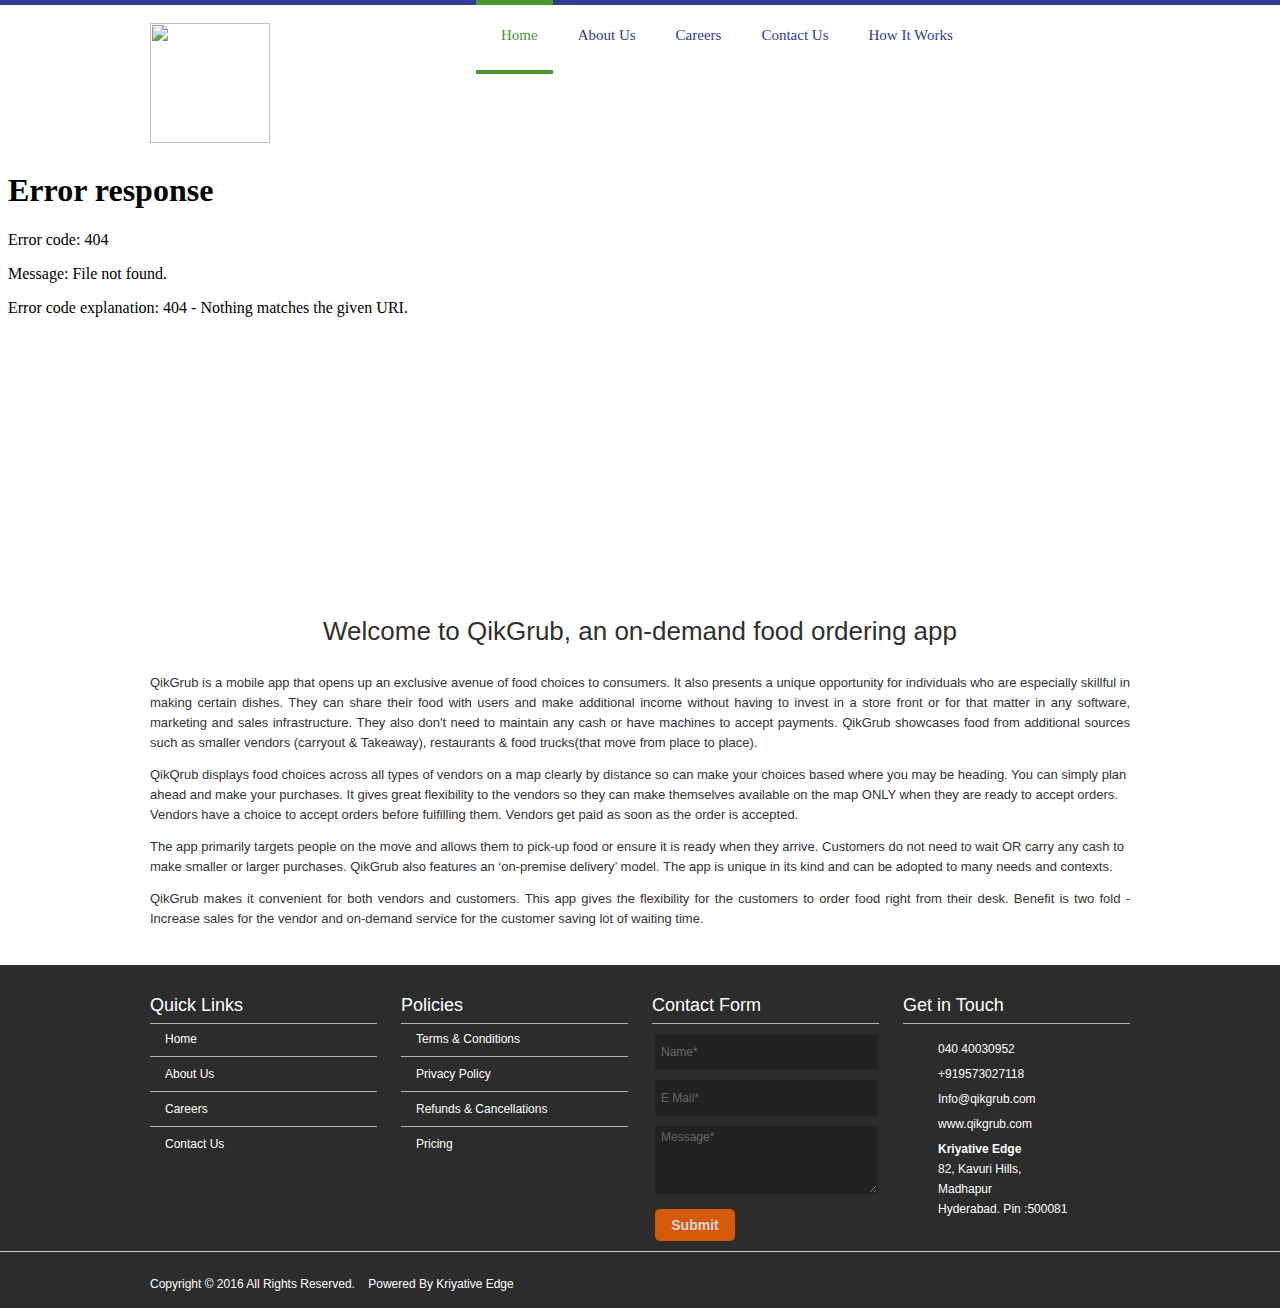
==== index.html @ 60c9b0a0 "Update index.html" ====
<!DOCTYPE html PUBLIC "-//W3C//DTD XHTML 1.0 Transitional//EN" "http://www.w3.org/TR/xhtml1/DTD/xhtml1-transitional.dtd">
<html xmlns="http://www.w3.org/1999/xhtml">
<head>
<meta http-equiv="Content-Type" content="text/html; charset=utf-8" />
<link rel="shortcut icon" type="image/x-icon" href="img/favicon.ico">
<meta name="viewport" content="width=device-width, user-scalable=no" />
<meta name="viewport" content="width=device-width, user-scalable=no, initial-scale=1.0, minimum-scale=1.0, maximum-scale=1.0">
<title>QikGrub</title>

<script type="text/javascript" src="js/imagecall.js"></script>
<link href="css/style.css"  type="text/css" rel="stylesheet" />
<link href="css/medium.css" rel="stylesheet" type="text/css" media="only screen and (min-width:501px) and (max-width:800px)" />
<link href="css/small.css" rel="stylesheet" type="text/css" media="only screen and (min-width:50px) and (max-width:500px) " />
<script src="http://code.jquery.com/jquery.js"></script>
<script src="js/flaunt.js"></script>
   
</head>

<body>
<div class="top-line"></div>
<div id="wrapper">
  <div class="header">
    <div id="logo"><a href="index.html"> <img src="images/tplogo.png" alt="" width=120px height=120px  /> </a></div>
    <DIV id="navigation">
    <nav>
        <ul id="nav">
          <li> <a href="#" title="Home" class="active">Home
            </a> </li>
          <li><a href="aboutus.html" title="About Us">About Us
            </a>
		 <!--
            <div class="inner">
              <div class="inner-left">
                <h1><a href="aboutus.html" title="aboutus">About Us</a></h1>
                
			
				<ul>
                  <li onmouseover="funcall6()"><a href="aboutus.html">About Us</a></li>
              
                </ul>
         
			  
			  </div>
              <div class="inner-right" id="inr1"> <img src="images/img/corporate.jpg" alt="" width="528" height="227" /> </div>
            </div>
          -->
		  </li>
        
          
          <li><a href="careers.html" title="Careers">Careers
            </a></li>
          <li><a href="contactus.html" title="Contact Us">Contact Us
            </a></li>
           <li><a href="howitworks.html" title="How It Works">How It Works
            </a></li>

        </ul>
      </nav>

    
    
      <div id="ff-nav">
        <nav class="nav">
          <ul class="nav-list">
            <li class="nav-item"><a href="index.html" class="act">Home</a></li>
            <li class="nav-item"><a href="aboutus.html"> About Us </a>
              
<!--			  <ul class="nav-submenu">
                <li class="nav-submenu-item"><a href="aboutus.html">About Us</a></li>
              </ul> -->

            </li>
           
            <li class="nav-item"><a href="careers.html"> Careers </a></li>
            <li class="nav-item"><a href="contactus.html" style="border-right:none;">Contact Us</a></li>
            <li class="nav-item"><a href="howitworks.html" style="border-right:none;">How It Works</a></li>

          </ul>
        </nav>
      </div>
    </div>
  </div>
  
  <div id="banner">
  <iframe scrolling="no" src="slider/index.html" allowtransparency="0" frameborder="0"></iframe>
</div>
  <div id="inner_main">
  <div id="home_contant">
  <h1>Welcome&nbsp;to&nbsp;QikGrub, an on-demand food ordering app  </h1>
  <p align="justify">QikGrub is a mobile app that opens up an exclusive avenue of food choices to consumers. It also presents a unique opportunity for individuals who are especially skillful in making certain dishes. They can share their food with users and make additional income without having to invest in a store front or for that matter in any software, marketing and sales infrastructure. They also don't need to maintain any cash or have machines to accept payments. QikGrub showcases food from additional sources such as smaller vendors (carryout & Takeaway), restaurants & food trucks(that move from place to place). </p>
  <p>QikQrub displays food choices across all types of vendors on a map clearly by distance so can make your choices based where you may be heading. You can simply plan ahead and make your purchases. It gives great flexibility to the vendors so they can make themselves available on the map ONLY when they are ready to accept orders. Vendors have a choice to accept orders before fulfilling them. Vendors get paid as soon as the order is accepted. </p>
  <p>The app primarily targets people on the move and allows them to pick-up food or ensure it is ready when they arrive. Customers do not need to wait OR carry any cash to make smaller or larger purchases. QikGrub also features an ‘on-premise delivery’ model. The app is unique in its kind and can be adopted to many needs and contexts.</p>
  <p align="justify">QikGrub makes it convenient for both vendors and customers. This app gives the flexibility for the customers to order food right from their desk. Benefit is two fold - Increase sales for the vendor and on-demand service for the customer saving lot of waiting time.</p>
 
 <div id="box_srv">
 <!--  <a href="#"><div id="box_img"><h2>Web Applications</h2></div></a>
   <a href="#"><div id="box_img1"><h2>Mobility</h2></div></a>
  <a href="#"><div id="box_img2"><h2>Consulting</h2></div></a>
  <a href="#"><div id="box_img3"><h2>Testing</h2></div></a>
  <a href="#"><div id="box_img4"><h2>Training</h2></div></a> -->
    
  </div>
  
</div>
  
  </div>
</div>
<div id="footer">
  <div class="footer">
    <div class="ftinr">
      <h1>Quick Links</h1>
      <div class="ftinr1">
        <ul>
           <li><a href="index.html" title="Home">Home</a></li>
          <li><a href="aboutus.html" title="About Us">About Us</a></li>
          
          <li><a href="careers.html" title="Careers">Careers</a></li>
          <li><a href="contactus.html" title="Contact Us">Contact Us</a></li>
        </ul>
      </div>
    </div>
    
	<div class="ftinr">
    <h1>Policies</h1>
      <div class="ftinr1">
        <ul>
          <li class="TC"><a href="http://qikgrub.com/terms.html" title="TC" >Terms & Conditions</a></li>
          <li class="privacy"><a href="http://qikgrub.com/privacy.html" title="privacy" >Privacy Policy</a></li>
          <li class="refund"><a href="http://qikgrub.com/refunds.html" title="refund" >Refunds & Cancellations</a></li>
		  <li class="pricing"><a href="http://qikgrub.com/pricing.html" title="pricing" >Pricing</a></li>
        </ul>
      </div>
     
	  
        <ul class="policies">
          
        </ul>
       
      
    </div>
    <div class="ftinr">
      <h1>Contact Form</h1>
      <form name="htmlform" method="post" action="footermail.php">
        <input  type="text" name="first_name" value="" placeholder="Name*" >
        <input  type="text" name="email" value="" placeholder="E Mail*" >
        <textarea  name="comments" cols="" rows="" placeholder="Message*"></textarea>
        <input type="submit" value="Submit">
      </form>
    </div>
    <div class="ftinr fnone">
      <h1>Get in Touch</h1>
      <table width="225px" border="0" cellpadding="0" cellspacing="0">
        <tr>
          <td width="35px" valign="top"><img src="images/phone.png" alt=""/></td>
          <td width="190px">040 40030952</td>
        </tr>
        <tr>
          <td valign="top"><img src="images/time.png" alt=""/></td>
          <td>+919573027118</td>
        </tr>
        <tr>
          <td valign="top"><img src="images/message.png" alt=""/></td>
          <td ><a href="mailto:Info@qikgrub.com">Info@qikgrub.com</a></td>
        </tr>
        <tr>
          <td valign="top"><img src="images/web.png" alt=""/></td>
          <td><a href="http://qikgrub.com" title="Home">www.qikgrub.com</a></td>
        </tr>
        <tr>
          <td valign="top"><img src="images/location.png" alt=""/></td>
          <td><div class="map-w"> <strong>Kriyative Edge</strong><br>
              82, Kavuri Hills, <br>
              Madhapur<br>
              Hyderabad. Pin :500081 </div></td>
        </tr>
      </table>
    </div>
  </div>
  <div class="clear"></div>
  <div id="ftr-cy">
    <div class="footer">
      <div class="cop">Copyright&nbsp;&copy;&nbsp;2016 All Rights Reserved.  &nbsp;&nbsp; Powered By Kriyative Edge</div>
	 	   <!--<div class="cop1" style="text-align:right">  Powered by Kriyative Edge </div> -->

      <div class="cop1">
        <ul class="social-networks">
          <li class="icon-facebook"><a href="#" title="Facebook" >Facebook</a></li>
          <li class="icon-twitter"><a href="#" title="Twitter">Twitter</a></li>
          <li class="icon-linkedin"><a href="#" title="Linkedin">Linkedin</a></li>
          <li class="icon-skype"><a href="#" title="youtube">youtube</a></li>
        </ul>
      </div>
    </div>
  </div>
</div>
</body>
</html>
---- css/style.css ----
@charset "utf-8";
/* CSS Document */

body {
	margin: 0;
	padding: 0;
	border: none;
	background-color: #FFFFFF;
	font: 12px Arial, Helvetica, sans-serif;
}
img {
	border: 0;
}
.top-line {
	width: 100%;
	height: auto;
	margin: 0px;
	padding: 0px;
	border-top: 5px solid #2e3c97;
	float: left;
}
#wrapper {
	width: 100%;
	height: auto;
	float: left;
}

#inner_main {
	width: 100%;
	max-width:980px;
	height: 90px;
	margin: 0 auto;
	
	
}
#aboutus_main {
	width:100%;
	height: auto;
	margin: 0 auto;
	float: left;
	
	
}



.header {
	width: 100%;
	max-width:980px;
	height: 90px;
	margin: 0 auto;
	
}
#logo {
	width: 20%;
	height: auto;
	float: left;
	padding: 18px 0 8px 0;
}





header div.top-nav ul li a {
	color: #666;
	font: 12px/18px Arial;
	text-decoration: none;
	display: block;
	transition: all 0.2s ease 0.1s;
	-moz-transition: all 0.2s ease 0.1s;
	-webkit-transition: all 0.2s ease 0.1s;
}
header div.top-nav ul li a:hover {
	color: #ff7400;
	font: 12px/18px Arial;
	text-decoration: none;
}
/*nav start */
#nav a {
	text-decoration: none;
}
#nav li {
	list-style: none;
}
#nav {
	width: 60%;
	display: inline-block;
	position: absolute;
	cursor: default;
	z-index: 500;
	margin: -5px 0 0 130px;
}
#nav > li {
	display: block;
	float: left;
}
#nav > li > a {
	position: relative;
	display: block;
	z-index: 510;
	margin-top: 0px;
	padding: 22px 15px 26px 25px;
	font-family: Tahoma;
	text-align: center;
	font-weight: normal;
	border-top: 5px solid #2e3c97;
	font-size: 15px;
	color: #2e3c97;
}
#nav > li > a > h2 {
	font: 11px normal Arial, Helvetica, sans-serif;
	color: #6b6c6e;
	margin: 6px 0px 0px 0px;
	text-align: center;
	padding: 0px;
}
#nav > li:hover > a, #nav > li a.active {
	border-top: 5px solid #499831;
	border-bottom: 4px solid #499831;
	background: url(../images/nav-arorw.png) center bottom no-repeat;
	color: #499831;
}
#nav > li > div[class="inner"] {
	position: absolute;
	display: block;
	width: 710px;
	top: 95px;
	left: 0px;
	height: 227px;
	padding: 10px 10px 10px 10px;
	opacity: 0;
	visibility: hidden;
	overflow: hidden;
	background: #a8c9ff;
	border-radius: 0 0 3px 3px;
	-webkit-transition: all .3s ease .15s;
	-moz-transition: all .3s ease .15s;
	-o-transition: all .3s ease .15s;
	-ms-transition: all .3s ease .15s;
	transition: all .3s ease .15s;
}
#nav > li:hover > div[class="inner"] {
	opacity: 1;
	visibility: visible;
	overflow: visible;
}
.inner-left {
	float: left;
	width: 180px;
	height: 227px;
	margin: 0px;
	background-color: #2282f2;
	padding: 0px;
	border-right: 1px solid #999;
}
.inner-right {
	float: left;
	width: 528px;
	height: 277px;
	margin: 0px;
	padding: 0px;
}
.inner-right img {
	width:100%;
	float: left;
	margin: 0px;
	padding: 0px;
	-webkit-transition: all .3s ease .15s;
	-moz-transition: all .3s ease .15s;
	-o-transition: all .3s ease .15s;
	-ms-transition: all .3s ease .15s;
	transition: all .3s ease .15s;
}
#nav .inner .inner-left h1 {
	width: 165px;
	font: 17px Arial, Helvetica, sans-serif;
	font-weight: bold;
	margin: 0px !important;
	padding: 9px 0px 10px 15px;
	border-bottom: 2px solid #fff;
}
#nav .inner .inner-left h1 a {
	color: #eee;
}
.inner-left ul {
	float: left;
	padding: 0px !important;
	margin: 0px;
}
.inner-left > ul > li {
	width: 150px;
	float: left;
	background: url(../images/button.jpg) no-repeat;
	background-position: 10px 10px;
	margin: 0px;
	padding: 0px;
}
.inner-left > ul > li:last-child {
	border-bottom: none;
}
.inner-left > ul > li > a {
	width: 150px;
	float: left;
	margin: 0px;
	font-family: Helvetica, Arial, sans-serif;
	font-weight: normal;
	font-size: 14px;
	color: #fff;
	padding: 10px 0px 9px 30px;
	border-bottom: 1px solid #156fcf;
	color: #fff;
}
.inner-left > ul >li:hover > a {
	color: #fff;
}
/*nav end */



/*** Navigation ***/
#navigation{
width: 80%;
	height: auto;
	float:left;
	padding: 0px 0 0px 0;
	
}


.nav {
	display:none;
	
}



/*------------------------------------*\
    Flaunt JS Navigation
\*------------------------------------*/

	

/*------------------------------------*\
    Media Queries
\*------------------------------------*/




#banner {
	width: 100%;
	height: auto;
	float: left;
	margin-top: 0px;
}
#banner img{
	width: 100%;
	height:auto;
	text-align: center;
	border-bottom: solid 1px #ccc;

}

#bnr-inr_p {
	width: 980px;
	height: auto;
	margin: 0 auto;
	padding-bottom: 8px;
}
#bnr-inr_p img {
	border: solid 1px #e1e1e1;
}
#banner iframe {
	width: 100% !important;
	height: 450px;
	float: left;
	border: 0;
}
.bnr-inr {
	width: 980px;
	height: 473px;
	margin: 0 auto;
	background: url(../images/bnr-img.png) center center no-repeat;
}

#home_contant {
	width: 100%;
	height: auto;
	clear: both;
	margin: 0 auto;
}
#home_contant h1 {
	padding: 15px 0 15px 0 !important;
	text-align: center;
	margin: 0px 0 5px 0;
	color: #2f2f2f;
	font:normal 26px Verdana, Geneva, sans-serif;
	background: url(../images/welcome-bg.png) bottom center no-repeat;
}
#home_contant h2 {
	padding: 15px 0 15px 0 !important;
	text-align: left;
	margin: 0px 0 5px 0;
	color: #2f2f2f;
	font:normal 26px Verdana, Geneva, sans-serif;
	background: url(../images/welcome-bg.png) bottom center no-repeat;
	
}
#home_contant p {
	margin: 0;
	padding: 6px 0;
	color: #333;
	line-height: 20px !important;
	font:normal 13px Verdana, Geneva, sans-serif;
}











#about_contant {
	width: 70%;
	height: auto;
	clear: both;
	margin: 0 auto;
	float:left;
}
#about_contant h1 {
	padding: 15px 0 15px 0 !important;
	text-align: center;
	margin: 0px 0 5px 0;
	color: #2f2f2f;
	font:normal 26px Verdana, Geneva, sans-serif;
	background: url(../images/welcome-bg.png) bottom center no-repeat;
}
#about_contant h2 {
	padding: 15px 0 15px 0 !important;
	text-align: left;
	margin: 0px 0 5px 0;
	color: #2f2f2f;
	font:normal 26px Verdana, Geneva, sans-serif;
	background: url(../images/welcome-bg.png) bottom center no-repeat;
	
}
#about_contant p {
	margin: 0;
	padding: 6px 0;
	color: #333;
	line-height: 20px !important;
	font:normal 13px Verdana, Geneva, sans-serif;
	text-align:justify;
}


.offerrightimg{
width: 261px;
	height: auto;
	margin: 0 auto;
	float:right;
	padding: 0;
	margin: 0px 3px 0px 0%;	
	
}
#crp-form {
	width: 30%;
	height: auto;
	float:right;
	margin: 65px 0 0px 0%;
}
.offerright {
	width: 30%;
	height: auto;
	margin: 0 0 15px auto;
	float:right;
	padding: 0;
}
.offerright1 {
	width: 261px;
	height: auto;
	margin: 0 auto;
	float:right;
	padding: 0;
	background: #f0f0f0;
	border: solid 1px #cfcfce;
}
.offerright span {
	text-align: left;
	float: left;
	margin: -12px 0 0 35px;
}
.offerright input {
	width: 237px;
	height: auto;
	float: left;
	margin: 10px 10px 0 10px;
	text-align: left;
	padding: 3px 0 3px 5px;
	border: solid 1px #B4BAC5;
	font: normal 11px Arial, Helvetica, sans-serif;
	color: #656565;
}
.offerright input[type="submit"] {
	width: 69px;
	height: 25px;
	clear: both;
	border: 0;
	margin: 12px 0 15px 10px;
	background: url(../images/submit.png) no-repeat;
}
.offerright input[type="reset"] {
	width: 69px;
	height: 25px;
	border: 0;
	margin: 12px 0 15px 10px;
	background: url(../images/reset.png) no-repeat;
}
.offerright input[type="checkbox"] {
	width: 30px;
	height: auto;
	border: 0;
	float: left;
	font: normal 11px Arial, Helvetica, sans-serif;
	color: #656565;
	padding: 0px 0;
	margin: 0 0 0 5px;
}
.offerright textarea {
	width: 237px;
	height: 60px;
	border: solid 1px #B4BAC5;
	float: left;
	padding: 5px 0 5px 5px;
	font: normal 12px Arial, Helvetica, sans-serif;
	margin: 10px;
}
.offerrightdown {
	width: 263px;
	height: auto;
	margin: 0 auto;
	float: left;
	padding: 0;
}
.offerrightdown img {
	margin: 18px 0 0 0;
}




#box_srv {
	width: 100%;
	float: left;
	height: auto;
	padding: 20px 0 10px 0;
}

#box_img {
	width: 175px;
	height: 160px;
	float: left;
	margin: 0px 22px 0px 0px;
	padding: 0px;
	background:url(../images/web-apps.png) top left no-repeat;
}
#box_img1 {
	width: 175px;
	height: 160px;
	float: left;
	margin: 0px 22px 0px 0px;
	padding: 0px;
	background:url(../images/mob-apps.png) top left no-repeat;
}
#box_img2 {
	width: 175px;
	height: 160px;
	float: left;
	margin: 0px 22px 0px 0px;
	padding: 0px;
	background:url(../images/e-carmes.png) top left no-repeat;
}
#box_img3 {
	width: 175px;
	height: 160px;
	float: left;
	margin: 0px 23px 0px 0px;
	padding: 0px;
	background:url(../images/seo.png) top left no-repeat;
}
#box_img4 {
	width: 175px;
	height: 160px;
	float: left;
	margin: 0px 15px 0px 0px;
	padding: 0px;
	background:url(../images/tr.png) top left no-repeat;
}
#box_img h2, #box_img1 h2, #box_img2 h2, #box_img3 h2, #box_img4 h2 {
	margin:85px 0px 0px 0px;
	padding: 0px 0 0 0;
	text-align: center;
	font: italic 16px Arial, Helvetica, sans-serif;
}



#box_img a {
	
	
	margin:0px 0px 0px 0px;
	padding: 0px 0 0 0;
	
	text-align: center;
	
	font: italic 18px Arial, Helvetica, sans-serif;
	
}


/*footer */

#footer {
	width: 100%;
	height: auto;
	padding: 0 0 12px 0;
	float: left;
	background: #2c2c2c /*url(../images/footer_bg.jpg) no-repeat center top*/;
}
.footer {
	
	max-width:980px;
	height: auto;
	margin: 0 auto;
}

.ftinr {
	width: 227px;
	height: auto;
	float: left;
	margin: 0 24px 0 0px;
	padding: 30px 0 0 0;
}
.ftinr1 {
	width: 227px;
	height: auto;
	float: left;
	margin: -35px 24px 0 0px;
	padding: 30px 0 0 0;
}
.fnone {
	margin-right: 0;
}
.ftinr h1 {
	font: 18px normal Arial, Helvetica, sans-serif;
	color: #fff;
	margin: 0;
	padding: 0 0 7px 0;
	border-bottom: solid 1px #b3b3b3;
}

.ftinr ul {
	padding: 0 0;
	margin: 3px 0 0 0px;
	list-style: none;
}
.ftinr ul li:first-child {
	border: none;
}
.ftinr ul li {
	padding: 10px 0;
	margin: 0 0 0 0px;
	border-top: solid 1px #b3b3b3;
}
.ftinr ul li a {
	padding: 0px 0 0px 15px !important;
	margin: 5px 0 !important;
	color: #fff;
	font: 12px normal Arial, Helvetica, sans-serif;
	text-decoration: none;
	background: url(../images/bullet.png) left no-repeat;
}
.ftinr ul li a:hover {
	color: #fc0;
}
.ftinr p {
	font: 12px normal Arial, Helvetica, sans-serif;
	color: #fff;
	margin: 0;
	padding: 8px 0 0 0;
	line-height: 20px;
}
.ftinr input {
	width: 95%;
	height: 28px;
	float: left;
	margin: 10px 0 0 3px;
	padding: 3px 0 3px 5px;
	background: #202020;
	opacity: 0.8;
	border: solid 1px #212121;
	font: normal 12px Arial, Helvetica, sans-serif;
	color: #eee;
}
.ftinr input[type="submit"] {
	width: 80px;
	height: 32px;
	clear: both;
	border: 0;
	padding: 0;
	text-align: center;
	color: #fff;
	cursor: pointer;
	margin-top: 15px;
	font: bold 14px Arial, Helvetica, sans-serif;
	border-radius: 5px;
	background: #f60;
}
.ftinr textarea {
	width: 95%;
	height: 60px;
	background: #202020;
	opacity: 0.8;
	border: solid 1px #212121;
	float: left;
	margin: 10px 0 0 3px;
	color: #eee;
	padding: 3px 0 3px 5px;
	font: normal 12px Arial, Helvetica, sans-serif;
}
.ftinr table {
	margin: 10px 0 0 0;
	color: #fff;
	font: normal 12px Arial, Helvetica, sans-serif;
	line-height: 20px;
}
.ftrabt {
	width: 100%;
	height: auto;
	float: left;
}
.ftrabt a {
	font: normal 12px Arial, Helvetica, sans-serif;
	color: #333;
}
.ftrabt a:hover {
	color: #f60;
}
.ftrabt div {
	width: 87px;
	height: 20px;
	float: left;
	padding: 5px 0px 0 27px;
	background: #fff;
	display: block;
	margin: 3px 5px 0px 0;
	color: #000;
	font: normal 12px Arial, Helvetica, sans-serif;
	background: url(../images/tag.png) left top no-repeat;
}
#ftr-cy {
	width: 100%;
	height: auto;
	margin: 10px 0 0 0;
	float: left;
	padding: 10px 0 0 0;
	border-top: solid 1px #ccc;
}

.cop {
	width: 630px;
	height: auto;
	float: left;
	color: #fff;
	padding: 15px 0 0 0;
}
.cop a {
	color: #17a;
}
.cop a:hover {
	color: #f60;
}
.cop1 {
	width: 130px;
	height: auto;
	margin-left: 220px;
	float: left
}



ul.social-networks {
	overflow: hidden;
	margin: 0 0 0 0px;
	padding: 0;
}
ul.social-networks li {
	float: left;
	margin: 5px 1px 0;
	list-style: none;
	border: none;
}
.icon-twitter a, .icon-facebook a, .icon-skype a, .icon-linkedin a, .icon-flickr a, .icon-dribbble a {
	float: left;
	background: url(../images/social-sprite.png) no-repeat left bottom;
	text-indent: 8000px;
	width: 29px;
	height: 29px;
	-webkit-transition: all 0.3s ease-in-out;
	-moz-transition: all 0.3s ease-in-out;
	-o-transition: all 0.3s ease-in-out;
	transition: all 0.3s ease-in-out;
}
.icon-twitter a:hover, .icon-facebook a:hover, .icon-skype a:hover, .icon-linkedin a:hover, .icon-flickr a:hover, .icon-dribbble a:hover {
	background: url(../images/social-sprite.png) no-repeat left top;
	-webkit-transition: all 0.3s ease-in-out;
	-moz-transition: all 0.3s ease-in-out;
	-o-transition: all 0.3s ease-in-out;
	transition: all 0.3s ease-in-out;
}
.icon-facebook, .icon-facebook a {
	background-position: -0px top;
}
.icon-facebook a:hover {
	background-position: -0px bottom;
}
.icon-twitter, .icon-twitter a {
	background-position: -29px top;
}
.icon-twitter a:hover {
	background-position: -29px bottom;
}
.icon-dribbble, .icon-dribbble a {
	background-position: -58px top;
}
.icon-dribbble a:hover {
	background-position: -58px bottom;
}
.icon-linkedin, .icon-linkedin a {
	background-position: -87px top;
}
.icon-linkedin a:hover {
	background-position: -87px bottom;
}
.icon-flickr, .icon-flickr a {
	background-position: -116px top;
}
.icon-flickr a:hover {
	background-position: -116px bottom;
}
.icon-skype, .icon-skype a {
	background-position: -145px top;
}
.icon-skype a:hover {
	background-position: -145px bottom;
}
.ftinr td {
	padding: 5px 0 0 0;
}
.ftinr a {
	color: #fff;
}





.inr-port {
	width: 326px;
	height: 240px;
	float: left;
	background: url(../images/p1.png) no-repeat;
	margin: 8px 0;
}

	
.inr-port1 {
	width: 326px;
	height: 240px;
	float: left;
	background: url(../images/p2.png) no-repeat;
	margin: 8px 0;
}
.inr-port2 {
	width: 326px;
	height: 240px;
	float: left;
	background: url(../images/p3.png) no-repeat;
	margin: 8px 0;
}
.pnone {
	margin-right: 0;
}
.icon {
	width: 60px;
	height: auto;
	float: left;
	margin: 20px 0 0 6px;
	padding: 8px 0 0 10px;
}
.icon-con span {
	line-height: 40px !important;
}
.icon-con {
	width: 230px;
	height: auto;
	float: left;
	margin: 30px 0 0 0;
	padding: 0;
	font: 18px normal Arial, Helvetica, sans-serif;
	color: #1d4a8e;
}
.inr-portp {
	width: 260px;
	height: auto;
	float: left;
	padding: 0 20px;
}
.inr-portp p {
	font: 12px normal Arial, Helvetica, sans-serif;
	color: #333;
	line-height: 18px;
	margin: 0;
	padding: 0;
	text-align:justify;
}

.viewsource {
	width: 80px;
	height: 24px;
	float: right;
	background: #ff9c00;
	margin: 0px 30px 0 0;
	text-align: center;
	padding: 10px 8px 0 10px;
	border-top-left-radius: 10px;
	border-top-right-radius: 10px;
}
.viewsource a {
	text-decoration: none;
	font: 13px normal Arial, Helvetica, sans-serif;
	color: #fff;
}

.viewsource1 {
	width: 80px;
	height: 24px;
	float: right;
	background: #aa38d3;
	margin: 0px 30px 0 0;
	text-align: center;
	padding: 10px 8px 0 10px;
	border-top-left-radius: 10px;
	border-top-right-radius: 10px;
}


.viewsource1 a {
	text-decoration: none;
	font: 13px normal Arial, Helvetica, sans-serif;
	color: #fff;
}
.viewsource2 {
	width: 80px;
	height: 24px;
	float: right;
	background: #8ac000;
	margin: 0px 30px 0 0;
	text-align: center;
	padding: 10px 8px 0 10px;
	border-top-left-radius: 10px;
	border-top-right-radius: 10px;
}
.viewsource2 a {
	text-decoration: none;
	font: 13px normal Arial, Helvetica, sans-serif;
	color: #fff;
}
.viewsource a:hover, .viewsource1 a:hover, .viewsource2 a:hover {
	color: #000;
}


.crp-text {
	width: 100%;
	height: auto;
	float: left;
}
.crp-text b {
	color: #2574ad !important;
}
#crp-text ul {
	margin: 0 0 0 15px;
	padding: 0;
	list-style: disc;
}
#crp-text ul li {
	line-height: 20px !important;
	font: normal 12px 'Roboto', Helvetica, sans-serif;
	color: #333
}
#crp-img {
	float: left !important;
	margin: 0 15px 5px 0 !important;
}


.contact-us {
	width: 980px;
	height: auto;
	margin: 10px 0;
	float: left;
}
.left {
	width: 220px;
	height: auto;
	margin: 0 auto;
	float: left;
	margin-right: 30px;
}
.coninr {
	width: 200px;
	height: auto;
	float: left;
	margin: 0 12px 0 0;
	padding: 0;
}
.coninr ul {
	padding: 0 0;
	margin: 0 0 0 0px;
}
.coninr ul li:last-child {
	border: none;
}
.coninr ul li {
	padding: 0px 0 8px 25px;
	margin: 8px 0 0 0px;
	border-bottom: solid 1px #b3b3b3;
	list-style: none;
}
.coninr ul li a {
	padding: 0px 0 0px 0px !important;
	margin: 5px 0 !important;
	color: #333;
	font: normal 14px 'Roboto', Helvetica, sans-serif;
	text-decoration: none;
}
.coninr ul li a:hover {
	color: #f60;
}
.address {
	width: 200px;
	height: auto;
	float: left;
	margin: 10px 12px 10px 0;
	padding: 0;
}
.address b {
	font: bold 15px Arial, Helvetica, sans-serif !important;
	line-height: 20px;
	color: #333;
}
.address p {
	font: 12px Arial, Helvetica, sans-serif normal;
	line-height: 20px;
	color: #333;
}
.right {
	width: 730px;
	height: auto;
	margin: 0 auto;
	float: left;
}
.right p {
	font: 12px Arial, Helvetica, sans-serif normal;
	line-height: 20px;
	color: #333;
}
.contactforn {
	width: 650px;
	height: auto;
	margin: 0 auto;
	float: left;
	border: solid 1px d7d9dc;
	background: #e4e4e4;
	padding: 25px;
}
.contactforn label {
	width: 200px;
	height: auto;
	font: normal 14px 'Roboto', Helvetica, sans-serif;
	margin: 0 5px;
}
.contactforn input {
	width: 280px;
	border: solid 1px #ddd;
	height: 30px;
	padding: 0 0 0 8px;
	outline: 0;
	font: normal 12px 'Roboto', Helvetica, sans-serif;
	margin: 10px 0;
}
.contactforn input[type="submit"] {
	width: 80px;
	border: solid 1px #ddd;
	height: 30px;
	text-align: center;
	padding: 5px 0px;
	outline: none;
	font: normal 12px 'Roboto', Helvetica, sans-serif;
	background: #f60;
	color: #fff;
}
.contactforn textarea {
	width: 280px;
	height: 60px;
	outline: none;
	border: solid 1px #ddd;
	padding: 8px 0 0 8px;
	font: normal 12px 'Roboto', Helvetica, sans-serif;
	margin: 10px 0;
}



.nav-list {
	text-align: left;

}
.nav-item {
	float: left;
 *display:inline;
	zoom: 1;
	position: relative;
		margin:20px 0px 0px 0px;
	/*border-right:1px solid #055e93;*/
}
.nav-item a {
	margin:0px 0 0 3px;
	padding: 50px 28px 20px 28px;
	display: block;
	color: #2e3c97;
	font: normal 14px Verdana, Geneva, sans-serif;
	line-height: 20px;
	
	/*background:url(../img/nav-bg.png) top left repeat-x;*/
}
.nav-item > a:hover, .nav-item > a.act {
	margin:0px 0 0 3px;
		padding: 46px 28px 20px 28px;
	color: #499831;
	
	
}	
.nav-item:hover .nav-submenu {
	display: block;
	z-index: 999999 !important;
}
/* Navigation submenu */
.nav-submenu {
	display: none;
	position: absolute;
	left: 0;
	margin:0px 0px 0px 0px;
	width: 180px;
	
}
.nav-submenu-item a {
	background: #fff;
	border-bottom: 1px solid #eee;
	display: block;
	padding: 10px;
	color: #2e3191;
	z-index: 99999;
	font: normal 14px Verdana, Geneva, sans-serif;
}
.nav-submenu-item a:hover {
	background: #fbfbfb;
	color: #4e9b33;
}
/* Mobile navigation */
.nav-mobile {
	display: none; /* Hide from browsers that don't support media queries */
	cursor: pointer;
	position: absolute;
	top: 0;
	right: 0;
	left: 0;
	float: left;
	background: #3D3D3B url(../images/nav.svg) no-repeat center center;
	background-size: 18px;
	height: 40px;
	width: 50px;
	border-radius: 5px 0px 0px 5px;
}
/* Mobile navigation, clickable area for revealing <ul> */
.nav-click {
	position: absolute;
	top: 0;
	right: 0;
	display: none;
	height: 40px;
	width: 50px;
	cursor: pointer;
}
.nav-click i {
	display: block;
	height: 40px;
	width: 48px;
background:url(../images/lft-arrow.png) no-repeat center center;
	background-size: 20px;
}
.nav-click:hover {
	background-color: #fff;
}
.nav-rotate {
	-webkit-transform: rotate(180deg);
	-moz-transform: rotate(180deg);
	-ms-transform: rotate(180deg);
	-o-transform: rotate(180deg);
	transform: rotate(180deg);
}

@media only screen and (width:768px) {
	#ff-nav {
	height: auto;
	
	padding: 0px 0;
	width: 100% !important;
/*	border: solid 1px #ccc;
	border-radius: 5px;*/
	float:right;
	margin:0px 0px 0px 0px;
}
	
	
.nav-item a {
	display: block;
	color: #333;
	font: normal 14px Verdana, Geneva, sans-serif;
	padding: 9px 30px 9px 30px !important;
	line-height: 20px;
	background:#fff;
}
}
@media only screen and (min-width: 320px) and (max-width: 768px) {
	
	
	
	
.nav-mobile {
	display: block;
	
}
.nav {
	width: 100%;
	height:32px;
	padding: 8px 0 0;
	margin:0px 0px 0px 0px;
	background:#43922e;
	color:#fff;
	
}
.nav-list {
	display: none;
	padding:0;
	width:100%;
	margin:35px 0 0 0px;
	background:#fff;
	color:#fff;
	
}
.nav-item {
	width: 100%;
	float: none;
	
}
.nav-item > a {
	padding: 15px;
	
}


.nav-item a {
	display: block;
	color: #333;
	font: normal 13px Verdana, Geneva, sans-serif;
	padding: 10px 0px 10px 10px!important;
	

	z-index: 99999 !important;
}
.nav-click {
	display: block;
}
.nav-mobile-open {
	border-radius: 5px 5px 0 0;
	-webkit-border-radius: 5px 5px 0 0;
	-moz-border-radius: 5px 5px 0 0;
}
.nav-item:hover .nav-submenu {
	display: none;
	
}
.nav-submenu {
	position: static;
	width: 100%;
	

}
}
#imh {
	width: 100%;
	height: auto;
	float: left;
}
#imh img {
	margin: 10px 0 5px 0;
	width: auto;
	float: left;
}

}


img {
	border: 0;
}
a {
	text-decoration: none;
}
ul, li {
	list-style: none;
	margin:0;
	padding: 0;
	
}
.clear {
	clear: both;
}
---- css/medium.css ----
@charset "utf-8";
/* CSS Document */

@charset "utf-8";
/* CSS Document */

body {
	margin: 0;
	padding: 0;
	border: none;
	background-color: #FFFFFF;
	font: 12px Arial, Helvetica, sans-serif;
}
img {
	border: 0;
}
.top-line {
	width: 100%;
	height: auto;
	margin: 0px;
	padding: 0px;
	border-top: 5px solid #2e3c97;
	float: left;
}
#wrapper {
	width: 94%;
	height: auto;
	float: left;
	margin: 0px 3% 0px 3%;
}
.header {
	width: 100%;
	height: 90px;
	margin: 0 auto;
	

}
#logo {
	width: 100%;
	height: auto;
	float: left;
	padding: 18px 0 0px 0;
}
#navigation {
	width: 100%;
	height: auto;
	float: left;
	padding: 18px 0 0px 0;
}
#banner {
	display: none;
}
#bnr-inr_p {
	width: 100%;
	height: auto;
	margin: 0 auto;
	padding-bottom: 0px;
}
#nav {

	display: none;
}


.bnr-inr {
	width: 100%;
	height: auto;
	margin: 0 auto;
	background: url(../images/bnr-img.png) center center no-repeat;
}
#home_contant {
	width: 100%;
	height: auto;
	clear: both;
	margin: 0 auto;
}
#box_srv {
	width: 100%;
	float: left;
	height: auto;
	padding: 20px 0 0px 0;
}
#box_srv {
	width: 100%;
	float: left;
	height: auto;
	padding: 20px 0 10px 0;
}
#box_img {
	width: 175px;
	height: 160px;
	float: left;
	margin: 0px 0px 0px 20%;
	padding: 0px;
	background: url(../images/web-apps.png) top left no-repeat;
}
#box_img1 {
	width: 175px;
	height: 160px;
	float: left;
	margin: 0px 0px 0px 18%;
	padding: 0px;
	background: url(../images/mob-apps.png) top left no-repeat;
}
#box_img2 {
	width: 175px;
	height: 160px;
	float: left;
	margin: 0px 0px 0px 18%;
	padding: 0px;
	background: url(../images/e-carmes.png) top left no-repeat;
}
#box_img3 {
	width: 175px;
	height: 160px;
	float: left;
	margin: 0px 0px 0px 18%;
	padding: 0px;
	background: url(../images/seo.png) top left no-repeat;
}
#box_img4 {
	width: 175px;
	height: 160px;
	float: left;
	margin: 0px 0px 0px 18%;
	padding: 0px;
	background: url(../images/tr.png) top left no-repeat;
}
#footer {
	width: 100%;
	height: auto;
	margin: 0 0% 0px 0%;
	float: left;
	background: #2c2c2c /*url(../images/footer_bg.jpg) no-repeat center top*/;
}
.footer {
	max-width: 100%;
	height: auto;
	margin: 0 auto;
}
.ftinr {
	width: 44%;
	height: auto;
	float: left;
	margin: 10px 3% 0 3%;
	padding: 10px 0 0 0;
}
.ftinr1 {
	width: 100%;
	height: auto;
	float: left;
	margin: -35px 24px 0 0px;
	padding: 30px 0 0 0;
}

.ftinr ul li {
	padding: 3px 0;
	margin: 0px 0 0 0px;
	border-top: solid 1px #b3b3b3;
}

.ftinr input {
	width: 99%;
	height: 28px;
	float: left;
	margin: 10px 0 0 0px;
	padding: 3px 0 0px 0px;
	background: #202020;
	opacity: 0.8;
	border: solid 1px #212121;
	font: normal 12px Arial, Helvetica, sans-serif;
	color: #eee;
}
.ftinr input[type="submit"] {
	width: 80px;
	height: 32px;
	clear: both;
	border: 0;
	padding: 0;
	text-align: center;
	color: #fff;
	cursor: pointer;
	margin-top: 15px;
	font: bold 14px Arial, Helvetica, sans-serif;
	border-radius: 5px;
	background: #f60;
}
.ftinr textarea {
	width: 98%;
	height: 60px;
	background: #202020;
	opacity: 0.8;
	border: solid 1px #212121;
	float: left;
	margin: 10px 0 0 0px;
	color: #eee;
	padding: 3px 0 0px 0x;
	font: normal 12px Arial, Helvetica, sans-serif;
}
.ftrabt {
	width: 100%;
	height: auto;
	float: left;
}
#ftr-cy {
	width: 94%;
	height: auto;
	margin: 10px 3% 0 3%;
	float: left;
	padding: 10px 0 0 0;
	border-top: solid 1px #ccc;
}
.cop {
	width: 44%;
	height: auto;
	float: left;
	color: #fff;
	padding: 15px 0 0 0;
}
.cop1 {
	width: 44%;
	height: auto;
	margin-left: 0px;
	float: right;
}


ul.social-networks {
	overflow: hidden;
	margin: 0 0 0 0px;
	padding: 0;
	float: right;
}







ul.social-networks li {
	float: left;
	margin: 5px 0px 0;
	list-style: none;
	border: none;
}



.contact-us {
	width: 100%;
	height: auto;
	margin: 10px 0;
	float: left;
}







.left {
	width: 40%;
	height: auto;
	margin: 0 auto;
	float: left;
	margin-right: 30px;
}
.coninr {
	width: 40%;
	height: auto;
	float: left;
	margin: 0 12px 0 0;
	padding: 0;
}



.right {
	width: 50%;
	height: auto;
	margin: 0 auto;
	float: right;
}
.right p {
	font: 12px Arial, Helvetica, sans-serif normal;
	line-height: 20px;
	color: #333;
}
.contactforn {
	width: 83%;
	height: auto;
	margin: 0 auto;
	float: left;
	border: solid 1px d7d9dc;
	background: #e4e4e4;
	padding: 25px;
}



.contactforn label {
	width: 100% !important;
	height: auto;
	font: normal 14px Verdana, Geneva, sans-serif;
	margin: 0 5px;
}
.contactforn input {
	width: 100%;
	border: solid 1px #ddd;
	height: 30px;
	padding: 0 0px 0 0px;
	outline: 0;
	font: normal 12px Verdana, Geneva, sans-serif;
	margin: 10px 2% 0 0%;
}


.contactforn input[type="submit"] {
	width: 60%;
	border: solid 1px #ddd;
	height: 30px;
	text-align: center;
	padding: 5px 0px;
	margin:0px 0px 0px 20px; 
	outline: none;
	font: normal 12px 'Roboto', Helvetica, sans-serif;
	background: #f60;
	color: #fff;
}


.contactforn textarea {
		width: 100%;
	height: 60px;
	outline: none;
	border: solid 1px #ddd;
	padding: 8px 0 0 8px;
	font: normal 12px Verdana, Geneva, sans-serif;
	margin: 10px 0;
}


#about_contant {
	width: 46%;
	height: auto;
	clear: both;
	margin: 0 auto;
	float:left;
}


@media only screen and (width:640px) {

#nav > li > div[class="inner"] {
	position: absolute;
	display: block;
	width: 710px;
	top: 95px;
	left: 0px;
	height: 227px;
	padding: 10px 10px 10px 10px;
	opacity: 0;
	visibility: hidden;
	overflow: hidden;
	background: #a8c9ff;
	border-radius: 0 0 3px 3px;
	-webkit-transition: all .3s ease .15s;
	-moz-transition: all .3s ease .15s;
	-o-transition: all .3s ease .15s;
	-ms-transition: all .3s ease .15s;
	transition: all .3s ease .15s;
}
#nav > li:hover > div[class="inner"] {
	opacity: 1;
	visibility: visible;
	overflow: visible;
}
.inner-left {
	float: left;
	width: 180px;
	height: 227px;
	margin: 0px;
	background-color: #2282f2;
	padding: 0px;
	border-right: 1px solid #999;
}
.inner-right {
	float: left;
	width: 528px;
	height: 277px;
	margin: 0px;
	padding: 0px;
}

}




#about_contant {
	width: 46%;
	height: auto;
	clear: both;
	margin: 0 auto;
	float:left;
}


#ff-nav {
	height: auto;
	
	padding: 0px 0;
	width: 100%;
/*	border: solid 1px #ccc;
	border-radius: 5px;*/
	float:left;
	margin:10px 0px 0px 0px;
}
.nav {
	position: relative;
	display: inline-block;
	font-size: 14px;
	font-weight: 900;
	z-index:999;
	
}


#box_img {
	width: 175px;
	height: 160px;
	float: left;
	margin: 0px 0px 0px 12%;
	padding: 0px;
	background: url(../images/web-apps.png) top left no-repeat;
}



#box_img1 {
	width: 175px;
	height: 160px;
	float: left;
	margin: 0px 0px 0px 15%;
	padding: 0px;
	background: url(../images/mob-apps.png) top left no-repeat;

}
#box_img2 {
	width: 175px;
	height: 160px;
	float: left;
	margin: 0px 0px 0px 12%;
	padding: 0px;
	background: url(../images/e-carmes.png) top left no-repeat;
}
#box_img3 {
	width: 175px;
	height: 160px;
	float: left;
	margin: 0px 0px 0px 15%;
	padding: 0px;
	background: url(../images/seo.png) top left no-repeat;
}
#box_img4 {
	width: 175px;
	height: 160px;
	float: left;
	margin: 0px 0px 0px 12%;
	padding: 0px;
	background: url(../images/tr.png) top left no-repeat;
}	
	
}



@media only screen and (width:768px) {


.nav {
	position: relative;
	display: inline-block;
	font-size: 14px;
	font-weight: 900;
	z-index:999;
	
}

#about_contant {
	width: 55%;
	height: auto;
	clear: both;
	margin: 0 auto;
	float:left;
}



#box_img {
	width: 175px;
	height: 160px;
	float: left;
	margin: 0px 0px 0px 17%;
	padding: 0px;
	background: url(../images/web-apps.png) top left no-repeat;
}



#box_img1 {
	width: 175px;
	height: 160px;
	float: left;
	margin: 0px 0px 0px 15%;
	padding: 0px;
	background: url(../images/mob-apps.png) top left no-repeat;

}
#box_img2 {
	width: 175px;
	height: 160px;
	float: left;
	margin: 0px 0px 0px 17%;
	padding: 0px;
	background: url(../images/e-carmes.png) top left no-repeat;
}
#box_img3 {
	width: 175px;
	height: 160px;
	float: left;
	margin: 0px 0px 0px 15%;
	padding: 0px;
	background: url(../images/seo.png) top left no-repeat;
}
#box_img4 {
	width: 175px;
	height: 160px;
	float: left;
	margin: 0px 0px 0px 17%;
	padding: 0px;
	background: url(../images/tr.png) top left no-repeat;
}	

}

@media only screen and (width:800px) {
#about_contant {
	width: 60%;
	height: auto;
	clear: both;
	margin: 0 auto;
	float:left;
}

#ff-nav {
	height: auto;
	
	padding: 0px 0;
	width: 100%;
/*	border: solid 1px #ccc;
	border-radius: 5px;*/
	float:left;
	margin:10px 0px 0px 0px;
}


#box_img {
	width: 175px;
	height: 160px;
	float: left;
	margin: 0px 0px 0px 17%;
	padding: 0px;
	background: url(../images/web-apps.png) top left no-repeat;
}



#box_img1 {
	width: 175px;
	height: 160px;
	float: left;
	margin: 0px 0px 0px 15%;
	padding: 0px;
	background: url(../images/mob-apps.png) top left no-repeat;

}
#box_img2 {
	width: 175px;
	height: 160px;
	float: left;
	margin: 0px 0px 0px 17%;
	padding: 0px;
	background: url(../images/e-carmes.png) top left no-repeat;
}
#box_img3 {
	width: 175px;
	height: 160px;
	float: left;
	margin: 0px 0px 0px 15%;
	padding: 0px;
	background: url(../images/seo.png) top left no-repeat;
}
#box_img4 {
	width: 175px;
	height: 160px;
	float: left;
	margin: 0px 0px 0px 17%;
	padding: 0px;
	background: url(../images/tr.png) top left no-repeat;
}	

}
---- css/small.css ----
@charset "utf-8";
/* CSS Document */

@charset "utf-8";
/* CSS Document */

body {
	margin: 0;
	padding: 0;
	border: none;
	background-color: #FFFFFF;
	font: 12px Arial, Helvetica, sans-serif;
}
img {
	border: 0;
}








#ff-nav {	
	
	height: auto;
	
	padding: 0px 0;
	width: 80%;
/*	border: solid 1px #ccc;
	border-radius: 5px;*/
	float:right;
	margin:-24px 0px 0px 0px;

}
.nav {
	position: relative;
	display: inline-block;
	font-size: 14px;
	font-weight: 900;
	z-index:999;
	
}
.nav-list {
	text-align: left;

}
.nav-item {
	float: left;
 *display:inline;
	zoom: 1;
	position: relative;
		margin:20px 0px 0px 0px;
	/*border-right:1px solid #055e93;*/
}
.nav-item a {
	margin:0px 0 0 3px;
	padding: 50px 28px 20px 28px;
	display: block;
	color: #2e3c97;
	font: normal 14px Verdana, Geneva, sans-serif;
	line-height: 20px;
	
	/*background:url(../img/nav-bg.png) top left repeat-x;*/
}
.nav-item > a:hover, .nav-item > a.act {
	margin:0px 0 0 3px;
		padding: 46px 28px 20px 28px;
	color: #499831;
	
	
}	
.nav-item:hover .nav-submenu {
	display: block;
	z-index: 999999 !important;
}
/* Navigation submenu */
.nav-submenu {
	display: none;
	position: absolute;
	left: 0;
	margin:0px 0px 0px 0px;
	width: 180px;
	
}
.nav-submenu-item a {
	background: #fff;
	border-bottom: 1px solid #eee;
	display: block;
	padding: 10px;
	color: #2e3191;
	z-index: 99999;
	font: normal 14px Verdana, Geneva, sans-serif;
}
.nav-submenu-item a:hover {
	background: #fbfbfb;
	color: #4e9b33;
}
/* Mobile navigation */
.nav-mobile {
	display: none; /* Hide from browsers that don't support media queries */
	cursor: pointer;
	position: absolute;
	top: 0;
	right: 0;
	left: 0;
	float: left;
	background: #3D3D3B url(../images/nav.svg) no-repeat center center;
	background-size: 18px;
	height: 40px;
	width: 50px;
	border-radius: 5px 0px 0px 5px;
}
/* Mobile navigation, clickable area for revealing <ul> */
.nav-click {
	position: absolute;
	top: 0;
	right: 0;
	display: none;
	height: 40px;
	width: 50px;
	cursor: pointer;
}
.nav-click i {
	display: block;
	height: 40px;
	width: 48px;
background:url(../images/lft-arrow.png) no-repeat center center;
	background-size: 20px;
}
.nav-click:hover {
	background-color: #fff;
}
.nav-rotate {
	-webkit-transform: rotate(180deg);
	-moz-transform: rotate(180deg);
	-ms-transform: rotate(180deg);
	-o-transform: rotate(180deg);
	transform: rotate(180deg);
}

@media only screen and (width:768px) {
	#ff-nav {
	height: auto;
	
	padding: 0px 0;
	width: 100% !important;
/*	border: solid 1px #ccc;
	border-radius: 5px;*/
	float:right;
	margin:0px 0px 0px 0px;
}
	
	
.nav-item a {
	display: block;
	color: #333;
	font: normal 14px Verdana, Geneva, sans-serif;
	padding: 9px 30px 9px 30px !important;
	line-height: 20px;
	background:#fff;
}
}
@media only screen and (min-width: 320px) and (max-width: 768px) {
	
	
	
	
.nav-mobile {
	display: block;
	
}
.nav {
	width: 100%;
	height:32px;
	padding: 8px 0 0;
	margin:0px 0px 0px 0px;
	background:#43922e;
	color:#fff;
	
}
.nav-list {
	display: none;
	padding:0;
	width:100%;
	margin:35px 0 0 0px;
	background:#fff;
	color:#fff;
	
}
.nav-item {
	width: 100%;
	float: none;
	
}
.nav-item > a {
	padding: 15px;
	
}


.nav-item a {
	display: block;
	color: #333;
	font: normal 13px Verdana, Geneva, sans-serif;
	padding: 10px 0px 10px 10px!important;
	

	z-index: 99999 !important;
}
.nav-click {
	display: block;
}
.nav-mobile-open {
	border-radius: 5px 5px 0 0;
	-webkit-border-radius: 5px 5px 0 0;
	-moz-border-radius: 5px 5px 0 0;
}
.nav-item:hover .nav-submenu {
	display: none;
	
}
.nav-submenu {
	position: static;
	width: 100%;
	

}
}
#imh {
	width: 100%;
	height: auto;
	float: left;
}
#imh img {
	margin: 10px 0 5px 0;
	width: auto;
	float: left;
}

}


img {
	border: 0;
}
a {
	text-decoration: none;
}
ul, li {
	list-style: none;
	margin:0;
	padding: 0;
	
}
.clear {
	clear: both;
}


















.top-line {
	width: 100%;
	height: auto;
	margin: 0px;
	padding: 0px;
	border-top: 5px solid #2e3c97;
	float: left;
}

#ff-nav {
	height: auto;
	
	padding: 0px 0;
	width: 100%;
/*	border: solid 1px #ccc;
	border-radius: 5px;*/
	float:left;
	margin:10px 0px 0px 0px;
}

#wrapper {
	width: 94%;
	height: auto;
	float: left;
	margin: 0px 3% 0px 3%;
}
.header {
	width: 100%;
	max-width: 980px;
	height: 90px;
	margin: 0 auto;
}
#logo {
	width: 100%;
	height: auto;
	float: left;
	padding: 18px 0 0px 0;
}
#navigation {
	width: 100%;
	height: auto;
	float: left;
	padding: 18px 0 0px 0;
}
#banner {
	display: none;
}
#bnr-inr_p {
	width: 100%;
	height: auto;
	margin: 0 auto;
	padding-bottom: 0px;
}
.bnr-inr {
	width: 100%;
	height: auto;
	margin: 0 auto;
	background: url(../images/bnr-img.png) center center no-repeat;
}
#home_contant {
	width: 100%;
	height: auto;
	clear: both;
	margin: 0 auto;
}
#box_srv {
	width: 100%;
	float: left;
	height: auto;
	padding: 20px 0 0px 0;
}
#box_srv {
	width: 100%;
	float: left;
	height: auto;
	padding: 20px 0 10px 0;
}



#about_contant {
	width: 100%;
	height: auto;
	clear: both;
	margin: 0 auto;
	float:left;
}

#nav {

	display: none;
}


#about_contant p {
	margin: 0;
	padding: 6px 0;
	color: #333;
	line-height: 20px !important;
	font:normal 13px Verdana, Geneva, sans-serif;
	text-align:justify;
}

#box_img {
	width: 175px;
	height: 160px;
	float: left;
	margin: 0px 0px 0px 20%;
	padding: 0px;
	background: url(../images/web-apps.png) top left no-repeat;
}
#box_img1 {
	width: 175px;
	height: 160px;
	float: left;
	margin: 0px 0px 0px 18%;
	padding: 0px;
	background: url(../images/mob-apps.png) top left no-repeat;
}
#box_img2 {
	width: 175px;
	height: 160px;
	float: left;
	margin: 0px 0px 0px 18%;
	padding: 0px;
	background: url(../images/e-carmes.png) top left no-repeat;
}
#box_img3 {
	width: 175px;
	height: 160px;
	float: left;
	margin: 0px 0px 0px 18%;
	padding: 0px;
	background: url(../images/seo.png) top left no-repeat;
}
#box_img4 {
	width: 175px;
	height: 160px;
	float: left;
	margin: 0px 0px 0px 18%;
	padding: 0px;
	background: url(../images/tr.png) top left no-repeat;
}
#footer {
	width: 100%;
	height: auto;
	margin: 0 0% 0px 0%;
	float: left;
	background: #2c2c2c /*url(../images/footer_bg.jpg) no-repeat center top*/;
}
.footer {
	max-width: 100%;
	height: auto;
	margin: 0 auto;
}
.ftinr {
	width: 94%;
	height: auto;
	float: left;
	margin: 10px 3% 0 3%;
	padding: 10px 0 0 0;
}
.ftinr1 {
	width: 100%;
	height: auto;
	float: left;
	margin: -35px 24px 0 0px;
	padding: 30px 0 0 0;
}
.ftinr input {
	width: 99%;
	height: 28px;
	float: left;
	margin: 10px 0 0 0px;
	padding: 3px 0 0px 0px;
	background: #202020;
	opacity: 0.8;
	border: solid 1px #212121;
	font: normal 12px Arial, Helvetica, sans-serif;
	color: #eee;
}
.ftinr input[type="submit"] {
	width: 80px;
	height: 32px;
	clear: both;
	border: 0;
	padding: 0;
	text-align: center;
	color: #fff;
	cursor: pointer;
	margin-top: 15px;
	font: bold 14px Arial, Helvetica, sans-serif;
	border-radius: 5px;
	background: #f60;
}
.ftinr textarea {
	width: 98%;
	height: 60px;
	background: #202020;
	opacity: 0.8;
	border: solid 1px #212121;
	float: left;
	margin: 10px 0 0 0px;
	color: #eee;
	padding: 3px 0 0px 0x;
	font: normal 12px Arial, Helvetica, sans-serif;
}
.ftrabt {
	width: 100%;
	height: auto;
	float: left;
}
#ftr-cy {
	width: 94%;
	height: auto;
	margin: 10px 3% 0 3%;
	float: left;
	padding: 10px 0 0 0;
	border-top: solid 1px #ccc;
}
.cop {
	width: 100%;
	height: auto;
	float: left;
	color: #fff;
	padding: 15px 0 0 0;
}
.cop1 {
	width: 100%;
	height: auto;
	margin-left: 0px;
	float: left
}
ul.social-networks li {
	float: left;
	margin: 5px 0px 0;
	list-style: none;
	border: none;
}


#crp-form {
	width: 100%;
	height: auto;
	float:left;
	margin: 65px 0 0px 0%;
}
.offerright {
	width: 100%;
	height: auto;
	margin: 0 0 15px auto;
	float:left;
	padding: 0;
}

.offerright1 {
	width: 261px;
	height: auto;
	margin: 0 auto;
	float:left;
	padding: 0;
	background: #f0f0f0;
	border: solid 1px #cfcfce;
}


.offerrightimg{
width: 261px;
	height: auto;
	margin: 0 auto;
	float:left;
	padding: 0;
	margin: 0px 3px 0px 0%;	
	
}



.inr-port {
	width: 100%;
	height: 240px;
	float: left;
	background: url(../images/p1.png) no-repeat;
	margin: 8px 0px 0 0;
}


.inr-port1 {
	width: 100%;
	height: auto;
	float: left;
	background: url(../images/p2.png) no-repeat;
	margin: 8px 0;
}
.inr-port2 {
	width: 100%;
	height: 240px;
	float: left;
	background: url(../images/p3.png) no-repeat;
	margin: 8px 0;
}
.icon-con {
	width: 200px;
}

.contact-us {
	width: 100%;
	height: auto;
	margin: 10px 0;
	float: left;
}
.left {
	width: 100%;
	height: auto;
	margin: 0 auto;
	float: left;
	margin-right: 30px;
}
.coninr {
	width: 100%;
	height: auto;
	float: left;
	margin: 0 12px 0 0;
	padding: 0;
}



.right {
	width: 100%;
	height: auto;
	margin: 0 auto;
	float: left;
}
.right p {
	font: 12px Arial, Helvetica, sans-serif normal;
	line-height: 20px;
	color: #333;
}
.contactforn {
	width: 83%;
	height: auto;
	margin: 0 auto;
	float: left;
	border: solid 1px d7d9dc;
	background: #e4e4e4;
	padding: 25px;
}



.contactforn label {
	width: 100% !important;
	height: auto;
	font: normal 14px Verdana, Geneva, sans-serif;
	margin: 0 5px;
}
.contactforn input {
	width: 100%;
	border: solid 1px #ddd;
	height: 30px;
	padding: 0 0px 0 0px;
	outline: 0;
	font: normal 12px Verdana, Geneva, sans-serif;
	margin: 10px 2% 0 0%;
}


.contactforn input[type="submit"] {
	width: 60%;
	border: solid 1px #ddd;
	height: 30px;
	text-align: center;
	padding: 5px 0px;
	margin:0px 0px 0px 20px; 
	outline: none;
	font: normal 12px 'Roboto', Helvetica, sans-serif;
	background: #f60;
	color: #fff;
}


.contactforn textarea {
		width: 100%;
	height: 60px;
	outline: none;
	border: solid 1px #ddd;
	padding: 8px 0 0 8px;
	font: normal 12px Verdana, Geneva, sans-serif;
	margin: 10px 0;
}

@media only screen and (width:480px) {

.viewsource {
	width: 80px;
	height: 24px;
	float: right;
	background: #ff9c00;
	margin: 0px 150px 0 0;
	text-align: center;
	padding: 10px 8px 0 10px;
	border-top-left-radius: 10px;
	border-top-right-radius: 10px;
}

.viewsource1 {
	width: 80px;
	height: 24px;
	float: right;
	background: #aa38d3;
	margin: 0px 150px 0 0;
	text-align: center;
	padding: 10px 8px 0 10px;
	border-top-left-radius: 10px;
	border-top-right-radius: 10px;
}

.viewsource2 {
	width: 80px;
	height: 24px;
	float: right;
	background: #8ac000;
	margin: 0px 150px 0 0;
	text-align: center;
	padding: 10px 8px 0 10px;
	border-top-left-radius: 10px;
	border-top-right-radius: 10px;
}

.inr-portp {
	width: 260px;
	height: auto;
	float: left;
	padding: 0 20px;
	margin: 0px 150px 0 0;
}
.inr-portp p {
	font: 12px normal Arial, Helvetica, sans-serif;
	color: #333;
	line-height: 18px;
	margin: 0;
	padding: 0;
	text-align:justify;
}
.contactforn {
	width: 89%;
	height: auto;
	margin: 0 auto;
	float: left;
	border: solid 1px d7d9dc;
	background: #e4e4e4;
	padding: 25px;
}

#box_img {
	width: 175px;
	height: 160px;
	float: left;
	margin: 0px 0px 0px 30%;
	padding: 0px;
	background: url(../images/web-apps.png) top left no-repeat;
}



#box_img1 {
	width: 175px;
	height: 160px;
	float: left;
	margin: 0px 0px 0px 30%;
	padding: 0px;
	background: url(../images/mob-apps.png) top left no-repeat;
}
#box_img2 {
	width: 175px;
	height: 160px;
	float: left;
	margin: 0px 0px 0px 30%;
	padding: 0px;
	background: url(../images/e-carmes.png) top left no-repeat;
}
#box_img3 {
	width: 175px;
	height: 160px;
	float: left;
	margin: 0px 0px 0px 30%;
	padding: 0px;
	background: url(../images/seo.png) top left no-repeat;
}
#box_img4 {
	width: 175px;
	height: 160px;
	float: left;
	margin: 0px 0px 0px 30%;
	padding: 0px;
	background: url(../images/tr.png) top left no-repeat;
}	
	
}
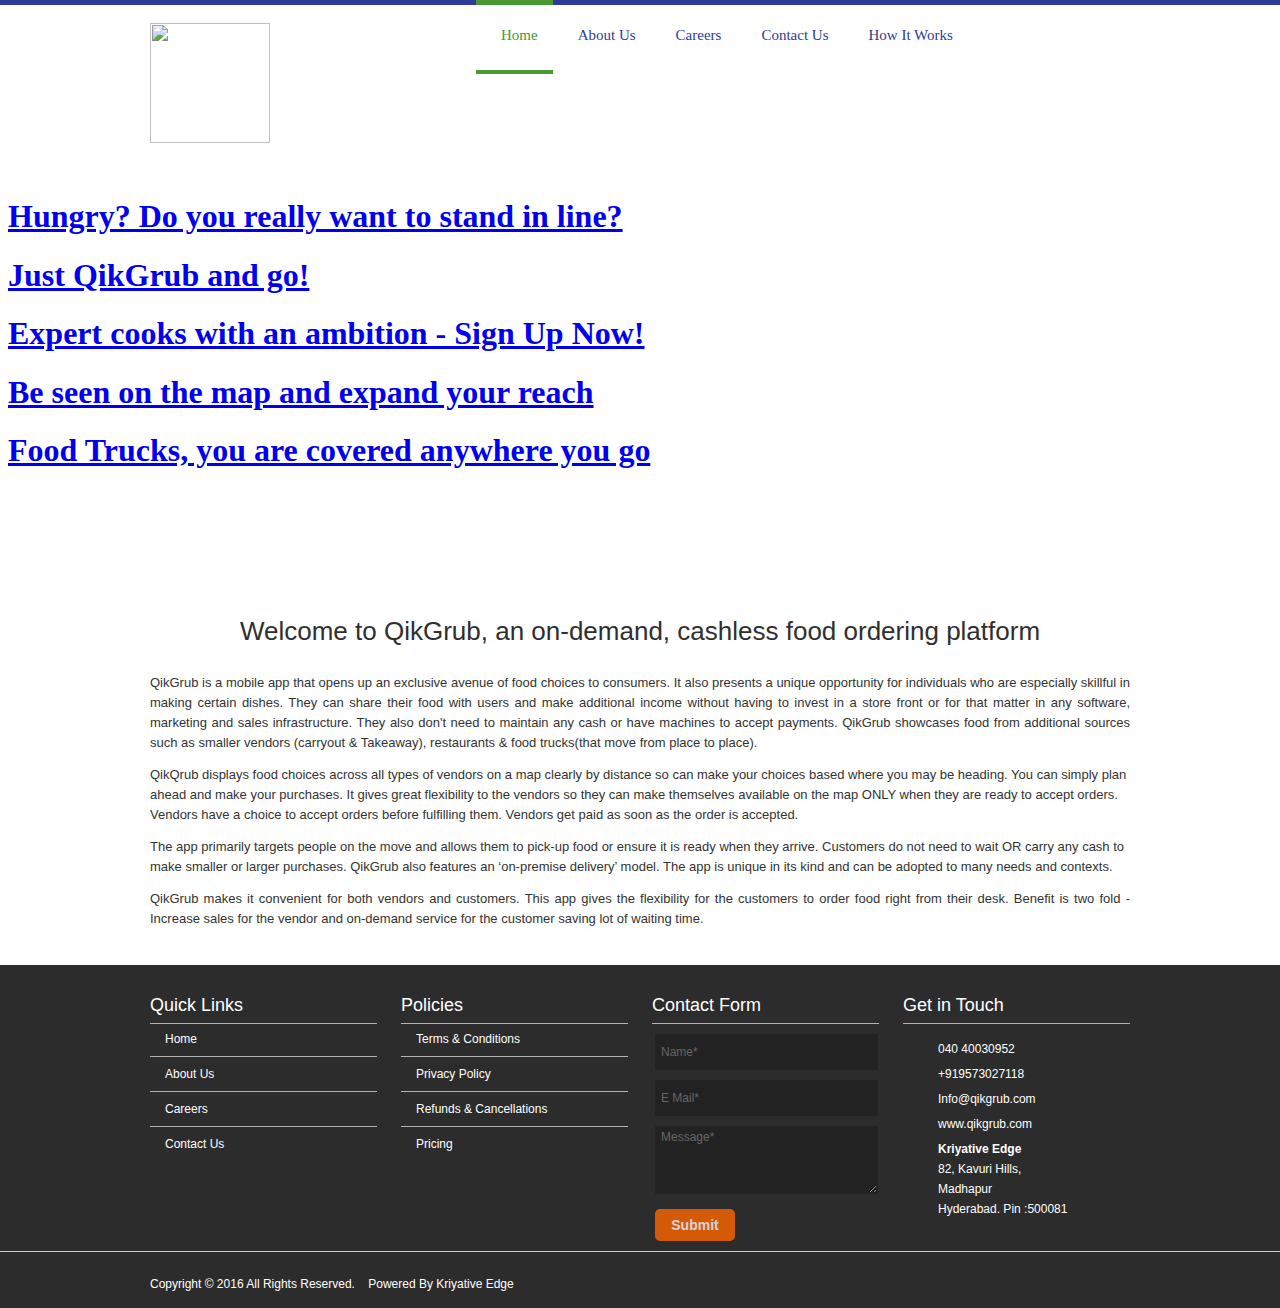
==== commit 22901799: "Update index.html" ====
--- a/index.html
+++ b/index.html
@@ -86,7 +86,7 @@
 </div>
   <div id="inner_main">
   <div id="home_contant">
-  <h1>Welcome&nbsp;to&nbsp;QikGrub, an on-demand food ordering app  </h1>
+  <h1>Welcome&nbsp;to&nbsp;QikGrub, an on-demand, cashless food ordering platform  </h1>
   <p align="justify">QikGrub is a mobile app that opens up an exclusive avenue of food choices to consumers. It also presents a unique opportunity for individuals who are especially skillful in making certain dishes. They can share their food with users and make additional income without having to invest in a store front or for that matter in any software, marketing and sales infrastructure. They also don't need to maintain any cash or have machines to accept payments. QikGrub showcases food from additional sources such as smaller vendors (carryout & Takeaway), restaurants & food trucks(that move from place to place). </p>
   <p>QikQrub displays food choices across all types of vendors on a map clearly by distance so can make your choices based where you may be heading. You can simply plan ahead and make your purchases. It gives great flexibility to the vendors so they can make themselves available on the map ONLY when they are ready to accept orders. Vendors have a choice to accept orders before fulfilling them. Vendors get paid as soon as the order is accepted. </p>
   <p>The app primarily targets people on the move and allows them to pick-up food or ensure it is ready when they arrive. Customers do not need to wait OR carry any cash to make smaller or larger purchases. QikGrub also features an ‘on-premise delivery’ model. The app is unique in its kind and can be adopted to many needs and contexts.</p>
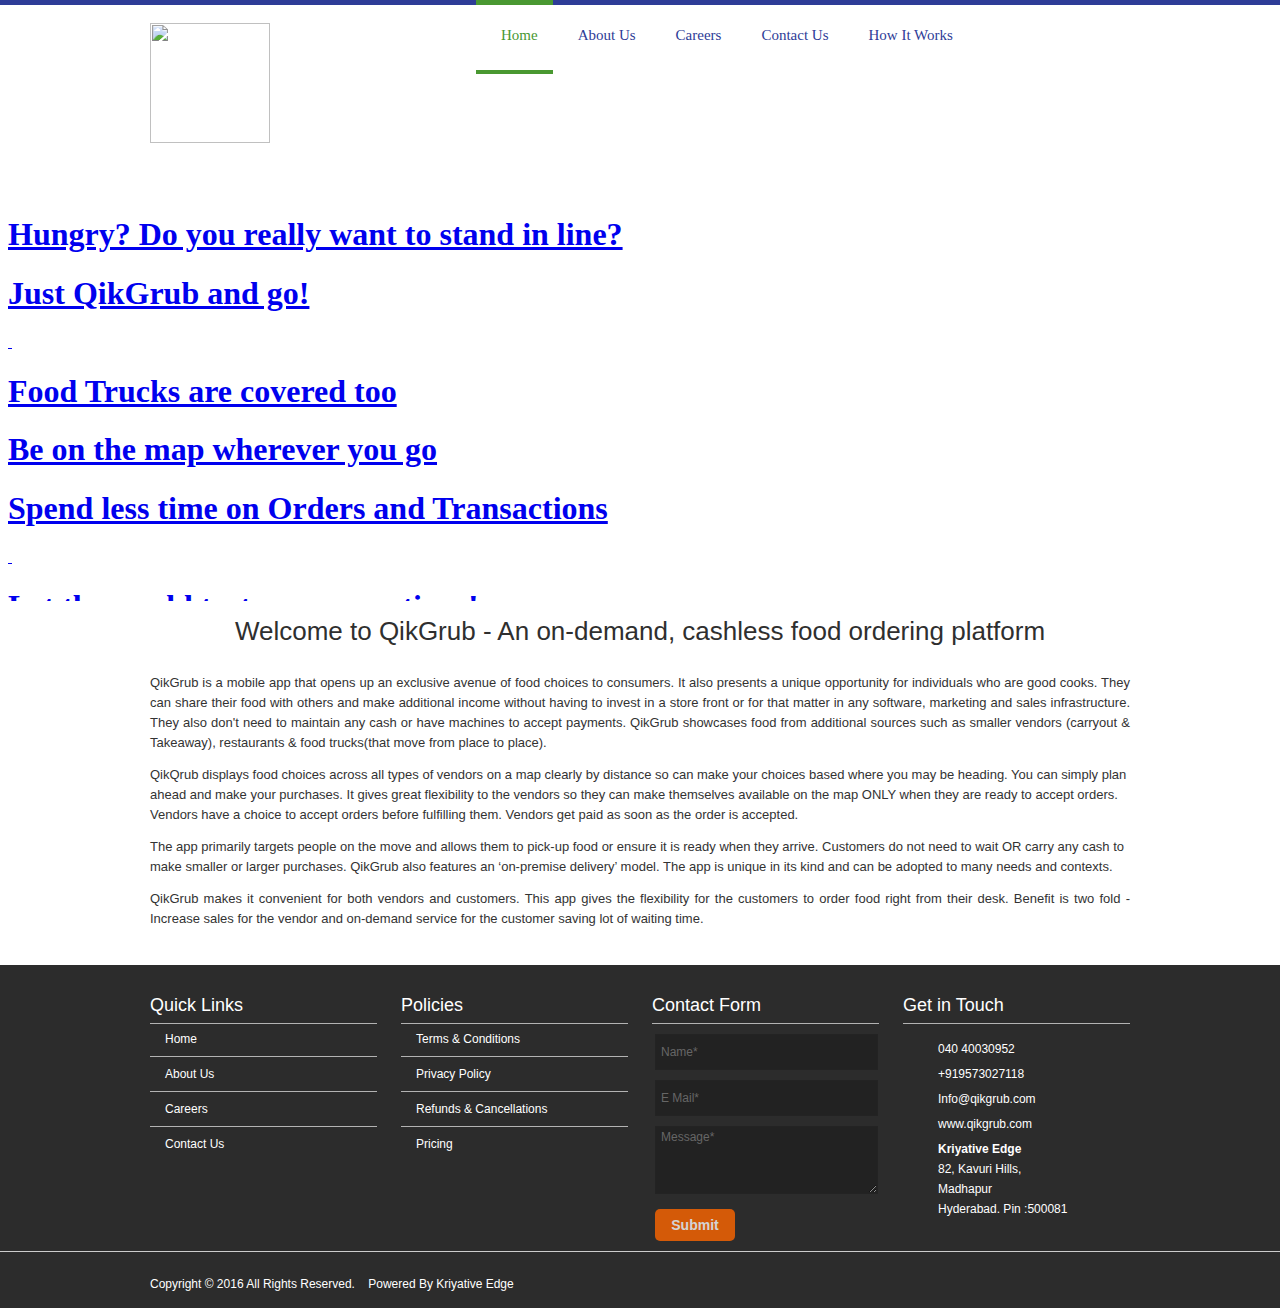
==== commit a2005d9e: "Update index.html" ====
--- a/index.html
+++ b/index.html
@@ -86,8 +86,8 @@
 </div>
   <div id="inner_main">
   <div id="home_contant">
-  <h1>Welcome&nbsp;to&nbsp;QikGrub, an on-demand, cashless food ordering platform  </h1>
-  <p align="justify">QikGrub is a mobile app that opens up an exclusive avenue of food choices to consumers. It also presents a unique opportunity for individuals who are especially skillful in making certain dishes. They can share their food with users and make additional income without having to invest in a store front or for that matter in any software, marketing and sales infrastructure. They also don't need to maintain any cash or have machines to accept payments. QikGrub showcases food from additional sources such as smaller vendors (carryout & Takeaway), restaurants & food trucks(that move from place to place). </p>
+  <h1>Welcome&nbsp;to&nbsp;QikGrub - An on-demand, cashless food ordering platform</h1>
+  <p align="justify">QikGrub is a mobile app that opens up an exclusive avenue of food choices to consumers. It also presents a unique opportunity for individuals who are good cooks. They can share their food with others and make additional income without having to invest in a store front or for that matter in any software, marketing and sales infrastructure. They also don't need to maintain any cash or have machines to accept payments. QikGrub showcases food from additional sources such as smaller vendors (carryout & Takeaway), restaurants & food trucks(that move from place to place). </p>
   <p>QikQrub displays food choices across all types of vendors on a map clearly by distance so can make your choices based where you may be heading. You can simply plan ahead and make your purchases. It gives great flexibility to the vendors so they can make themselves available on the map ONLY when they are ready to accept orders. Vendors have a choice to accept orders before fulfilling them. Vendors get paid as soon as the order is accepted. </p>
   <p>The app primarily targets people on the move and allows them to pick-up food or ensure it is ready when they arrive. Customers do not need to wait OR carry any cash to make smaller or larger purchases. QikGrub also features an ‘on-premise delivery’ model. The app is unique in its kind and can be adopted to many needs and contexts.</p>
   <p align="justify">QikGrub makes it convenient for both vendors and customers. This app gives the flexibility for the customers to order food right from their desk. Benefit is two fold - Increase sales for the vendor and on-demand service for the customer saving lot of waiting time.</p>
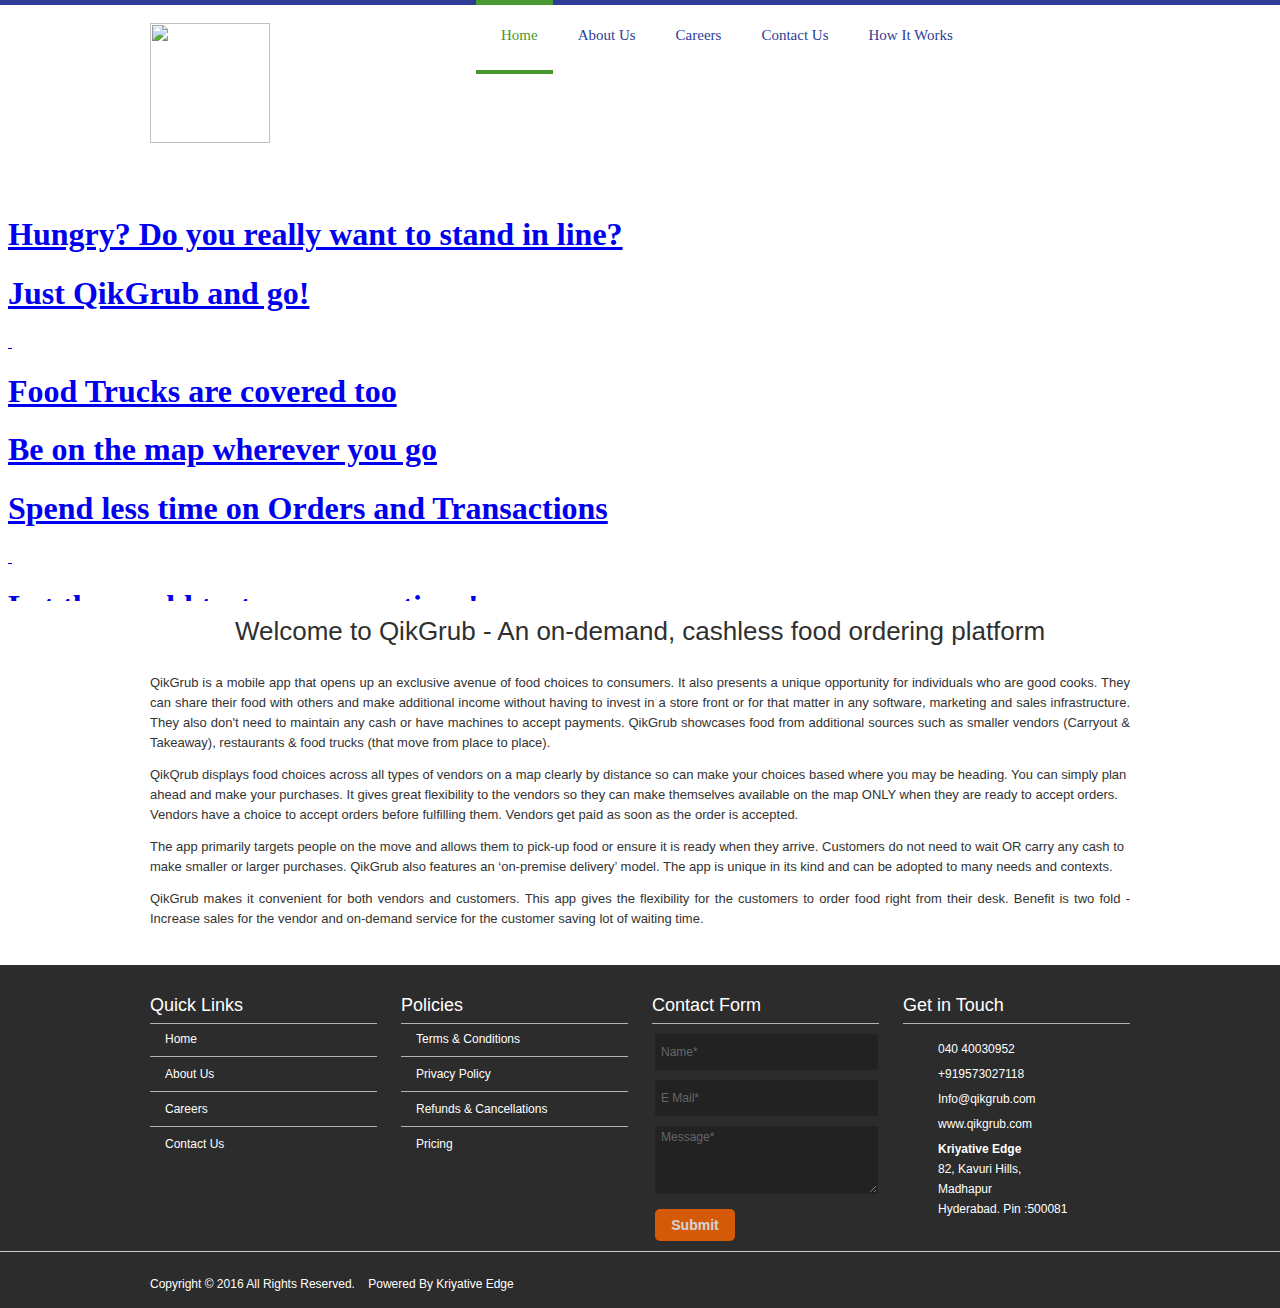
==== commit 10966443: "Update index.html" ====
--- a/index.html
+++ b/index.html
@@ -87,7 +87,7 @@
   <div id="inner_main">
   <div id="home_contant">
   <h1>Welcome&nbsp;to&nbsp;QikGrub - An on-demand, cashless food ordering platform</h1>
-  <p align="justify">QikGrub is a mobile app that opens up an exclusive avenue of food choices to consumers. It also presents a unique opportunity for individuals who are good cooks. They can share their food with others and make additional income without having to invest in a store front or for that matter in any software, marketing and sales infrastructure. They also don't need to maintain any cash or have machines to accept payments. QikGrub showcases food from additional sources such as smaller vendors (carryout & Takeaway), restaurants & food trucks(that move from place to place). </p>
+  <p align="justify">QikGrub is a mobile app that opens up an exclusive avenue of food choices to consumers. It also presents a unique opportunity for individuals who are good cooks. They can share their food with others and make additional income without having to invest in a store front or for that matter in any software, marketing and sales infrastructure. They also don't need to maintain any cash or have machines to accept payments. QikGrub showcases food from additional sources such as smaller vendors (Carryout & Takeaway), restaurants & food trucks (that move from place to place). </p>
   <p>QikQrub displays food choices across all types of vendors on a map clearly by distance so can make your choices based where you may be heading. You can simply plan ahead and make your purchases. It gives great flexibility to the vendors so they can make themselves available on the map ONLY when they are ready to accept orders. Vendors have a choice to accept orders before fulfilling them. Vendors get paid as soon as the order is accepted. </p>
   <p>The app primarily targets people on the move and allows them to pick-up food or ensure it is ready when they arrive. Customers do not need to wait OR carry any cash to make smaller or larger purchases. QikGrub also features an ‘on-premise delivery’ model. The app is unique in its kind and can be adopted to many needs and contexts.</p>
   <p align="justify">QikGrub makes it convenient for both vendors and customers. This app gives the flexibility for the customers to order food right from their desk. Benefit is two fold - Increase sales for the vendor and on-demand service for the customer saving lot of waiting time.</p>
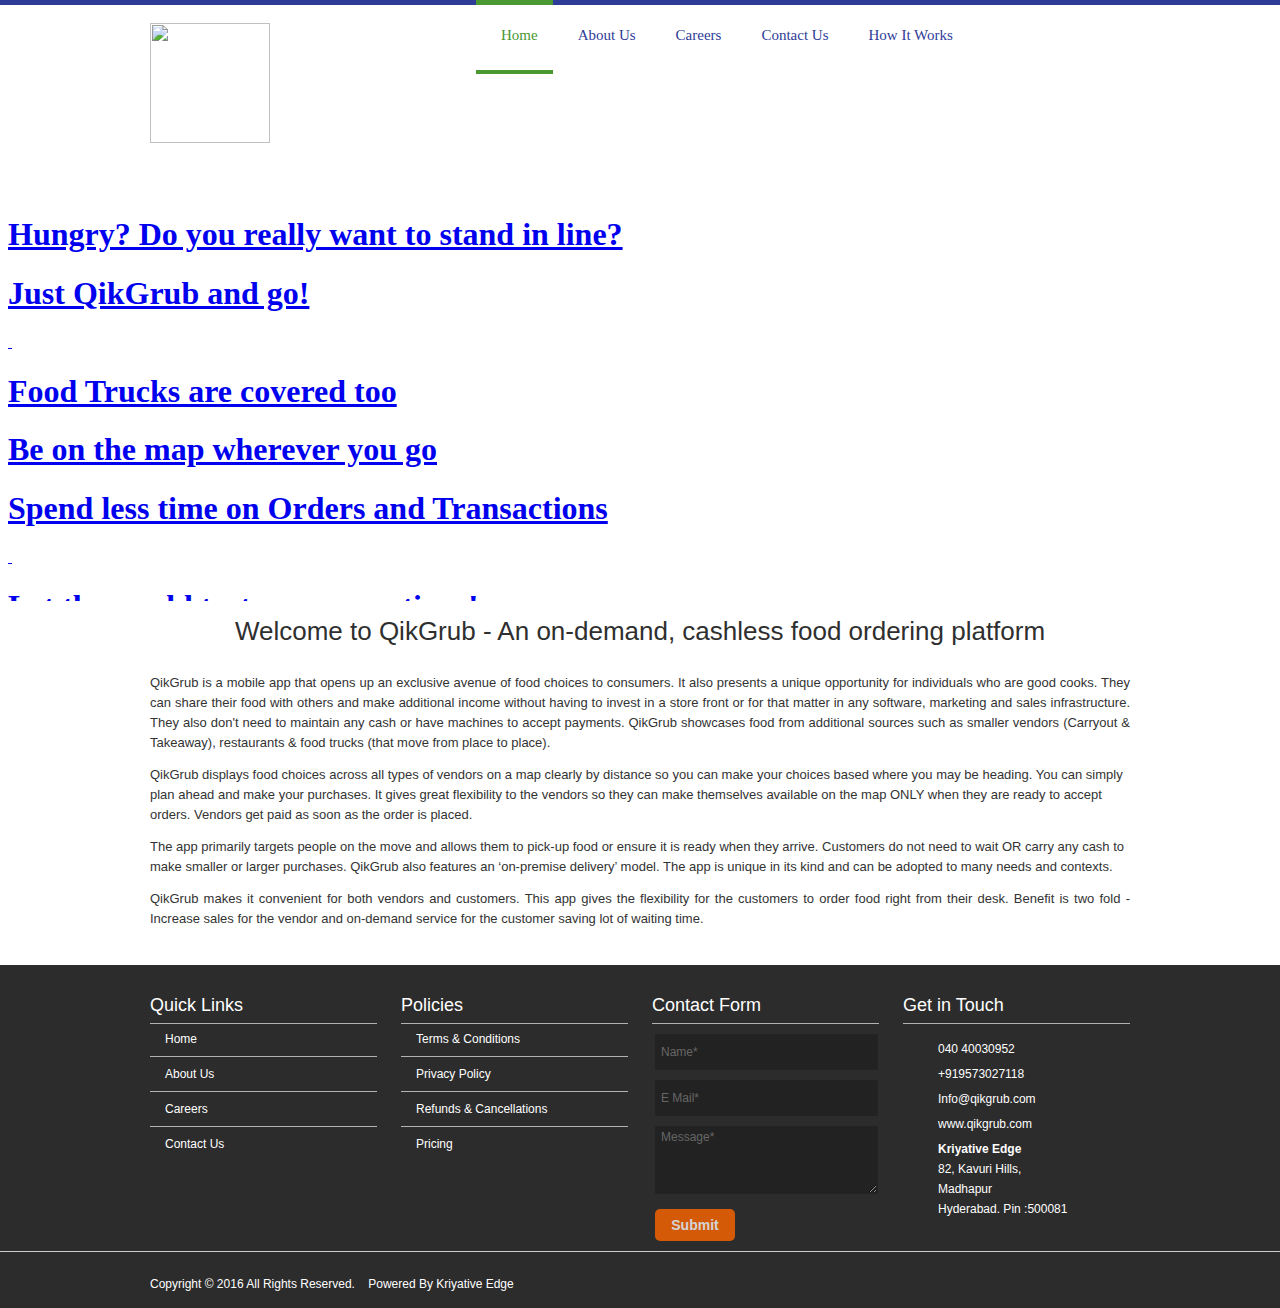
==== commit 78023230: "Update index.html" ====
--- a/index.html
+++ b/index.html
@@ -88,7 +88,7 @@
   <div id="home_contant">
   <h1>Welcome&nbsp;to&nbsp;QikGrub - An on-demand, cashless food ordering platform</h1>
   <p align="justify">QikGrub is a mobile app that opens up an exclusive avenue of food choices to consumers. It also presents a unique opportunity for individuals who are good cooks. They can share their food with others and make additional income without having to invest in a store front or for that matter in any software, marketing and sales infrastructure. They also don't need to maintain any cash or have machines to accept payments. QikGrub showcases food from additional sources such as smaller vendors (Carryout & Takeaway), restaurants & food trucks (that move from place to place). </p>
-  <p>QikQrub displays food choices across all types of vendors on a map clearly by distance so can make your choices based where you may be heading. You can simply plan ahead and make your purchases. It gives great flexibility to the vendors so they can make themselves available on the map ONLY when they are ready to accept orders. Vendors have a choice to accept orders before fulfilling them. Vendors get paid as soon as the order is accepted. </p>
+  <p>QikGrub displays food choices across all types of vendors on a map clearly by distance so you can make your choices based where you may be heading. You can simply plan ahead and make your purchases. It gives great flexibility to the vendors so they can make themselves available on the map ONLY when they are ready to accept orders. Vendors get paid as soon as the order is placed. </p>
   <p>The app primarily targets people on the move and allows them to pick-up food or ensure it is ready when they arrive. Customers do not need to wait OR carry any cash to make smaller or larger purchases. QikGrub also features an ‘on-premise delivery’ model. The app is unique in its kind and can be adopted to many needs and contexts.</p>
   <p align="justify">QikGrub makes it convenient for both vendors and customers. This app gives the flexibility for the customers to order food right from their desk. Benefit is two fold - Increase sales for the vendor and on-demand service for the customer saving lot of waiting time.</p>
  
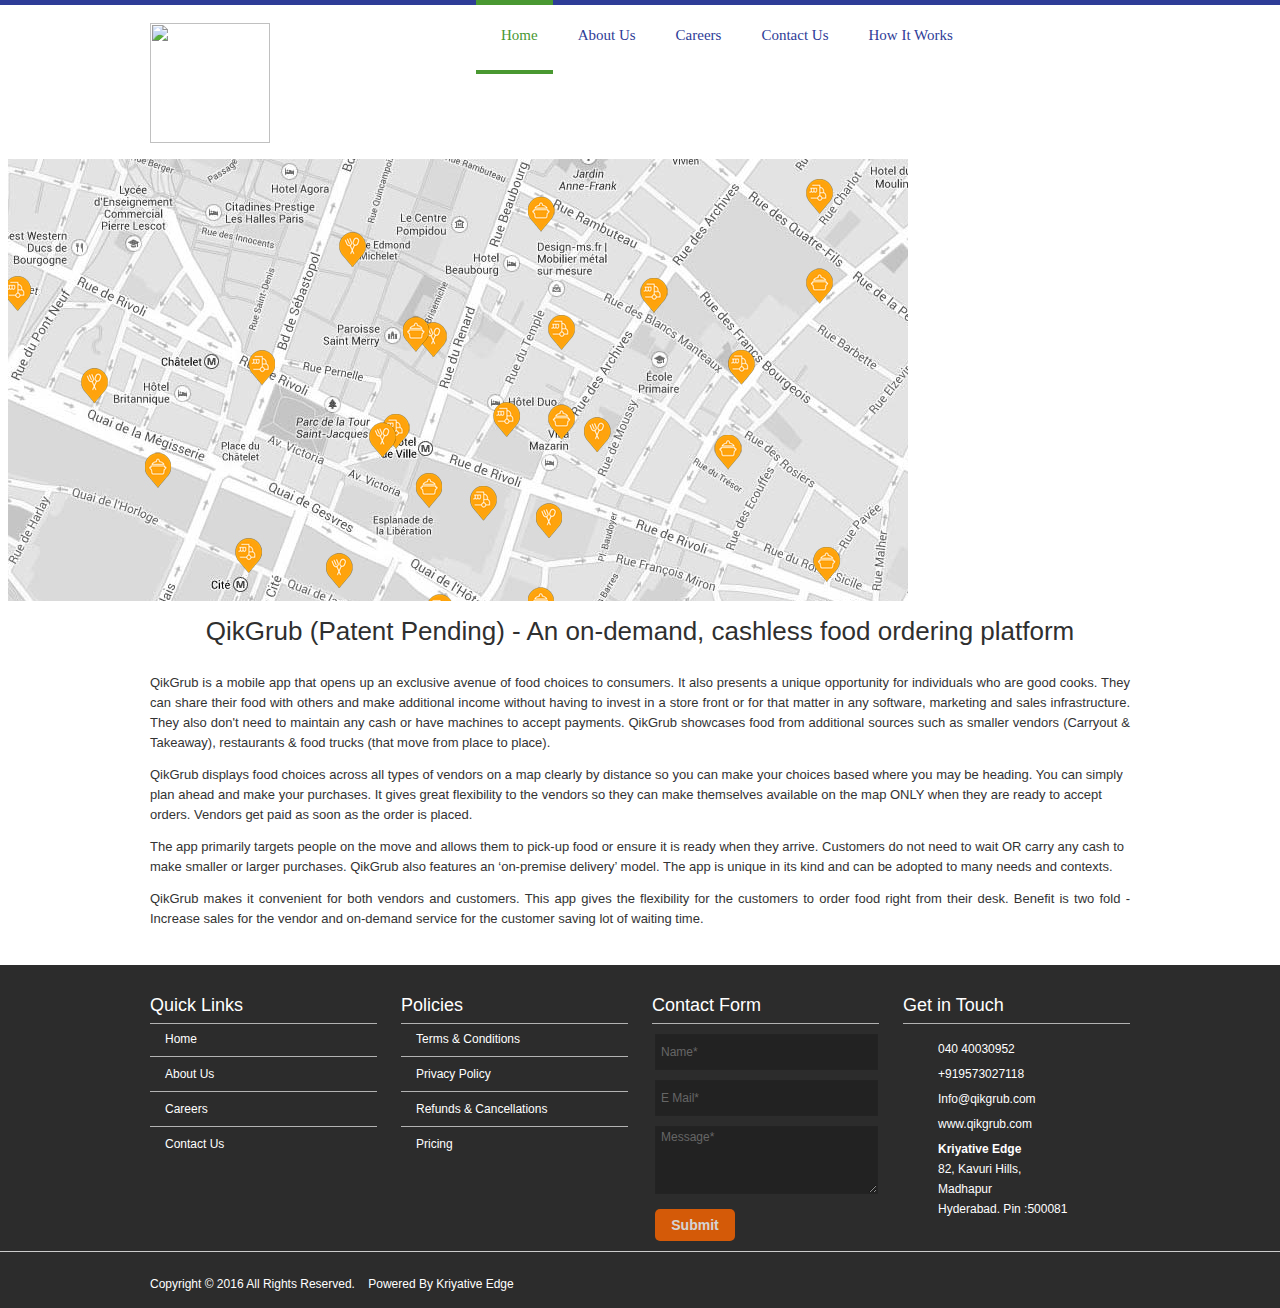
==== commit 4a8a01ea: "Update index.html" ====
--- a/index.html
+++ b/index.html
@@ -86,7 +86,7 @@
 </div>
   <div id="inner_main">
   <div id="home_contant">
-  <h1>Welcome&nbsp;to&nbsp;QikGrub - An on-demand, cashless food ordering platform</h1>
+  <h1>QikGrub (Patent Pending) - An on-demand, cashless food ordering platform</h1>
   <p align="justify">QikGrub is a mobile app that opens up an exclusive avenue of food choices to consumers. It also presents a unique opportunity for individuals who are good cooks. They can share their food with others and make additional income without having to invest in a store front or for that matter in any software, marketing and sales infrastructure. They also don't need to maintain any cash or have machines to accept payments. QikGrub showcases food from additional sources such as smaller vendors (Carryout & Takeaway), restaurants & food trucks (that move from place to place). </p>
   <p>QikGrub displays food choices across all types of vendors on a map clearly by distance so you can make your choices based where you may be heading. You can simply plan ahead and make your purchases. It gives great flexibility to the vendors so they can make themselves available on the map ONLY when they are ready to accept orders. Vendors get paid as soon as the order is placed. </p>
   <p>The app primarily targets people on the move and allows them to pick-up food or ensure it is ready when they arrive. Customers do not need to wait OR carry any cash to make smaller or larger purchases. QikGrub also features an ‘on-premise delivery’ model. The app is unique in its kind and can be adopted to many needs and contexts.</p>
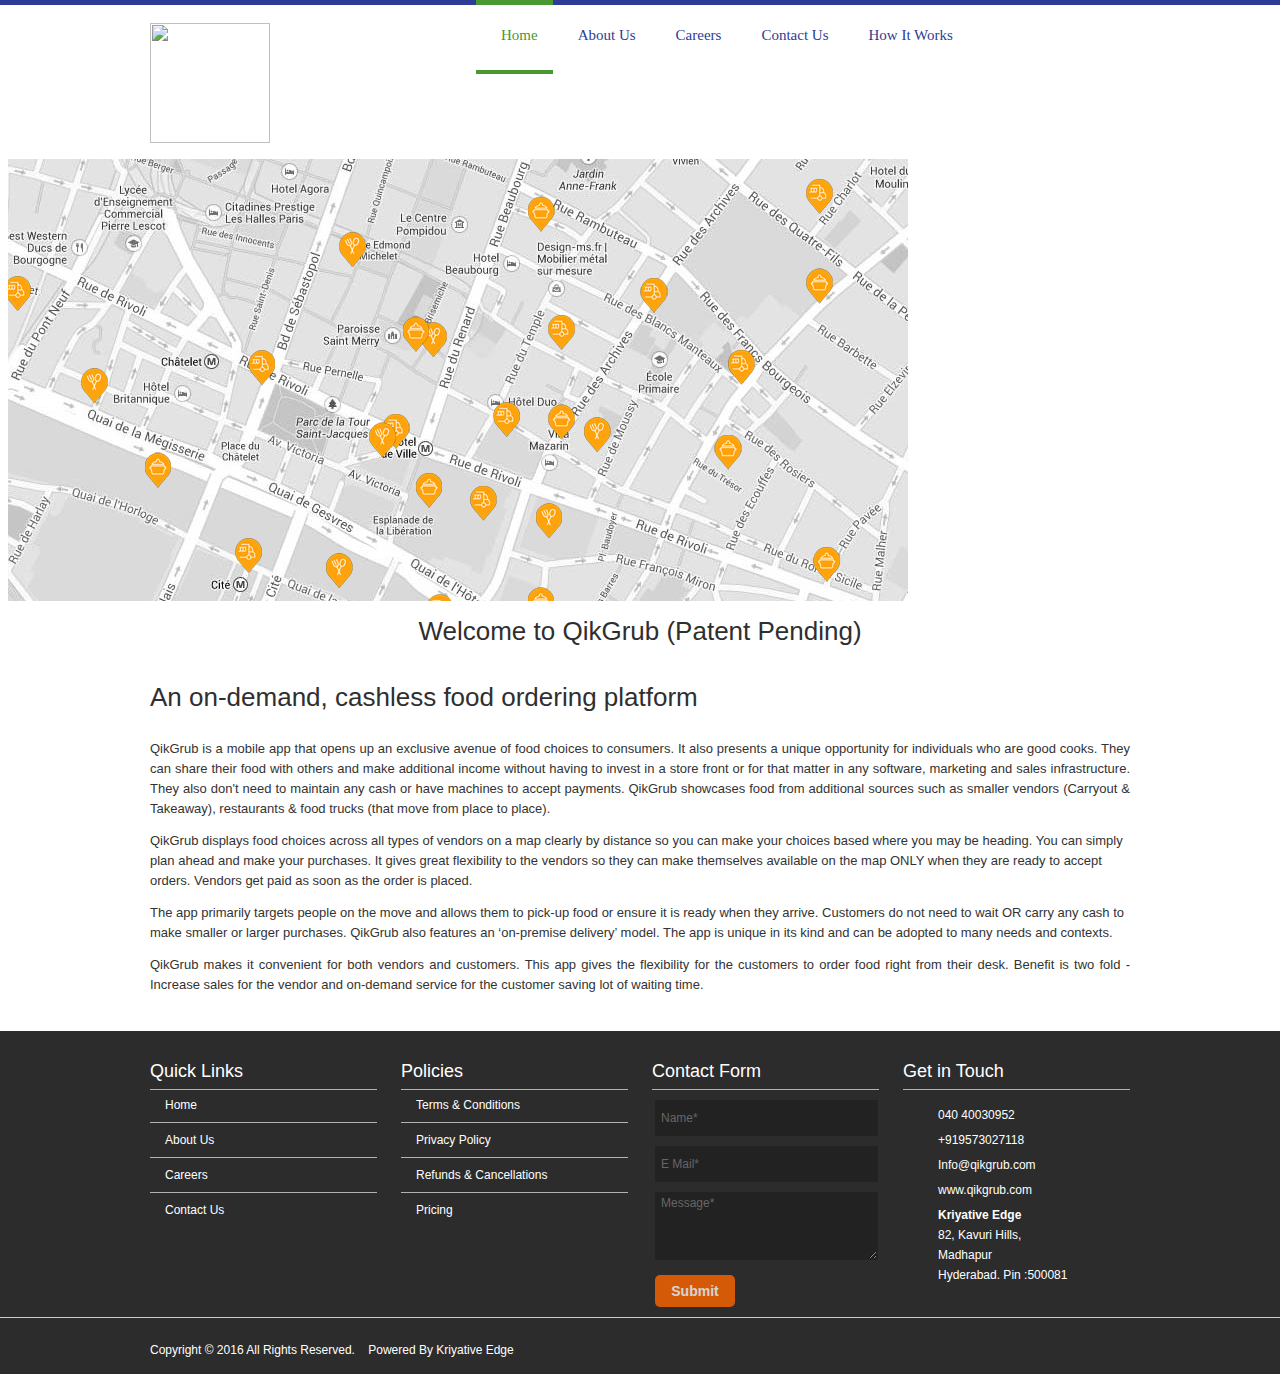
==== commit fccafaf1: "Update index.html" ====
--- a/index.html
+++ b/index.html
@@ -86,7 +86,8 @@
 </div>
   <div id="inner_main">
   <div id="home_contant">
-  <h1>QikGrub (Patent Pending) - An on-demand, cashless food ordering platform</h1>
+  <h1>Welcome to QikGrub (Patent Pending)</h1>
+  <h2>An on-demand, cashless food ordering platform</h2>
   <p align="justify">QikGrub is a mobile app that opens up an exclusive avenue of food choices to consumers. It also presents a unique opportunity for individuals who are good cooks. They can share their food with others and make additional income without having to invest in a store front or for that matter in any software, marketing and sales infrastructure. They also don't need to maintain any cash or have machines to accept payments. QikGrub showcases food from additional sources such as smaller vendors (Carryout & Takeaway), restaurants & food trucks (that move from place to place). </p>
   <p>QikGrub displays food choices across all types of vendors on a map clearly by distance so you can make your choices based where you may be heading. You can simply plan ahead and make your purchases. It gives great flexibility to the vendors so they can make themselves available on the map ONLY when they are ready to accept orders. Vendors get paid as soon as the order is placed. </p>
   <p>The app primarily targets people on the move and allows them to pick-up food or ensure it is ready when they arrive. Customers do not need to wait OR carry any cash to make smaller or larger purchases. QikGrub also features an ‘on-premise delivery’ model. The app is unique in its kind and can be adopted to many needs and contexts.</p>
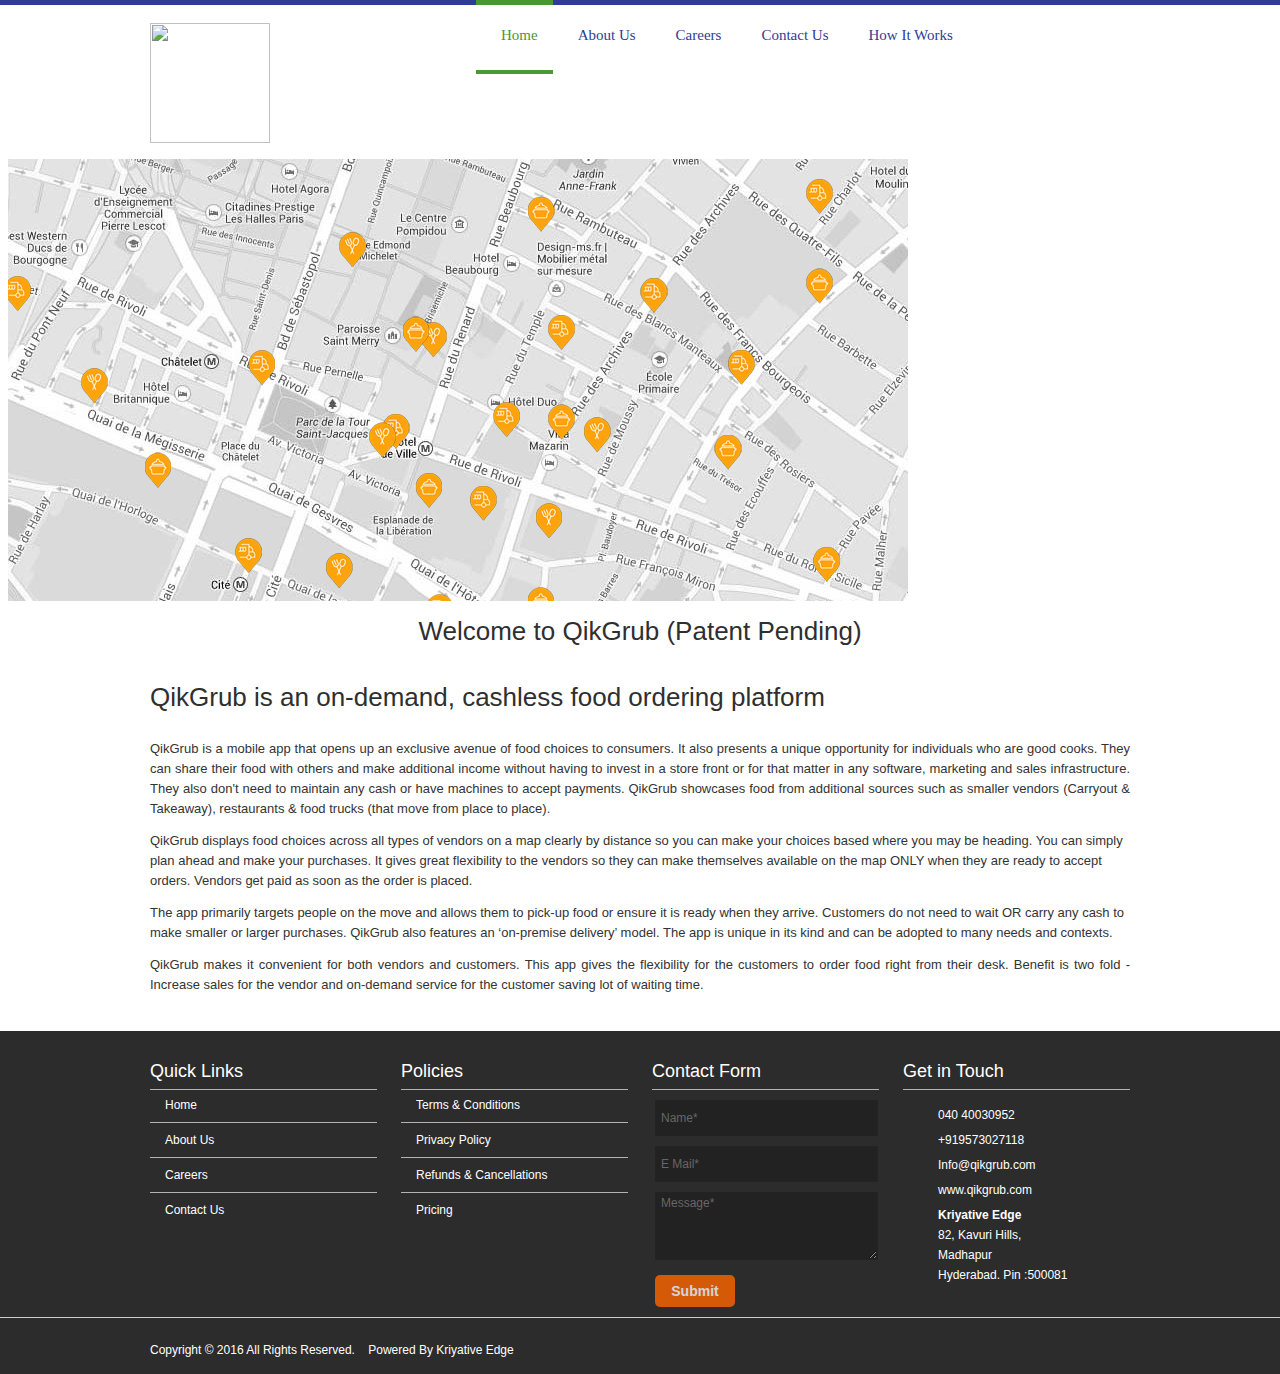
==== commit 44804801: "Update index.html" ====
--- a/index.html
+++ b/index.html
@@ -87,7 +87,7 @@
   <div id="inner_main">
   <div id="home_contant">
   <h1>Welcome to QikGrub (Patent Pending)</h1>
-  <h2>An on-demand, cashless food ordering platform</h2>
+  <h2>QikGrub is an on-demand, cashless food ordering platform</h2>
   <p align="justify">QikGrub is a mobile app that opens up an exclusive avenue of food choices to consumers. It also presents a unique opportunity for individuals who are good cooks. They can share their food with others and make additional income without having to invest in a store front or for that matter in any software, marketing and sales infrastructure. They also don't need to maintain any cash or have machines to accept payments. QikGrub showcases food from additional sources such as smaller vendors (Carryout & Takeaway), restaurants & food trucks (that move from place to place). </p>
   <p>QikGrub displays food choices across all types of vendors on a map clearly by distance so you can make your choices based where you may be heading. You can simply plan ahead and make your purchases. It gives great flexibility to the vendors so they can make themselves available on the map ONLY when they are ready to accept orders. Vendors get paid as soon as the order is placed. </p>
   <p>The app primarily targets people on the move and allows them to pick-up food or ensure it is ready when they arrive. Customers do not need to wait OR carry any cash to make smaller or larger purchases. QikGrub also features an ‘on-premise delivery’ model. The app is unique in its kind and can be adopted to many needs and contexts.</p>
